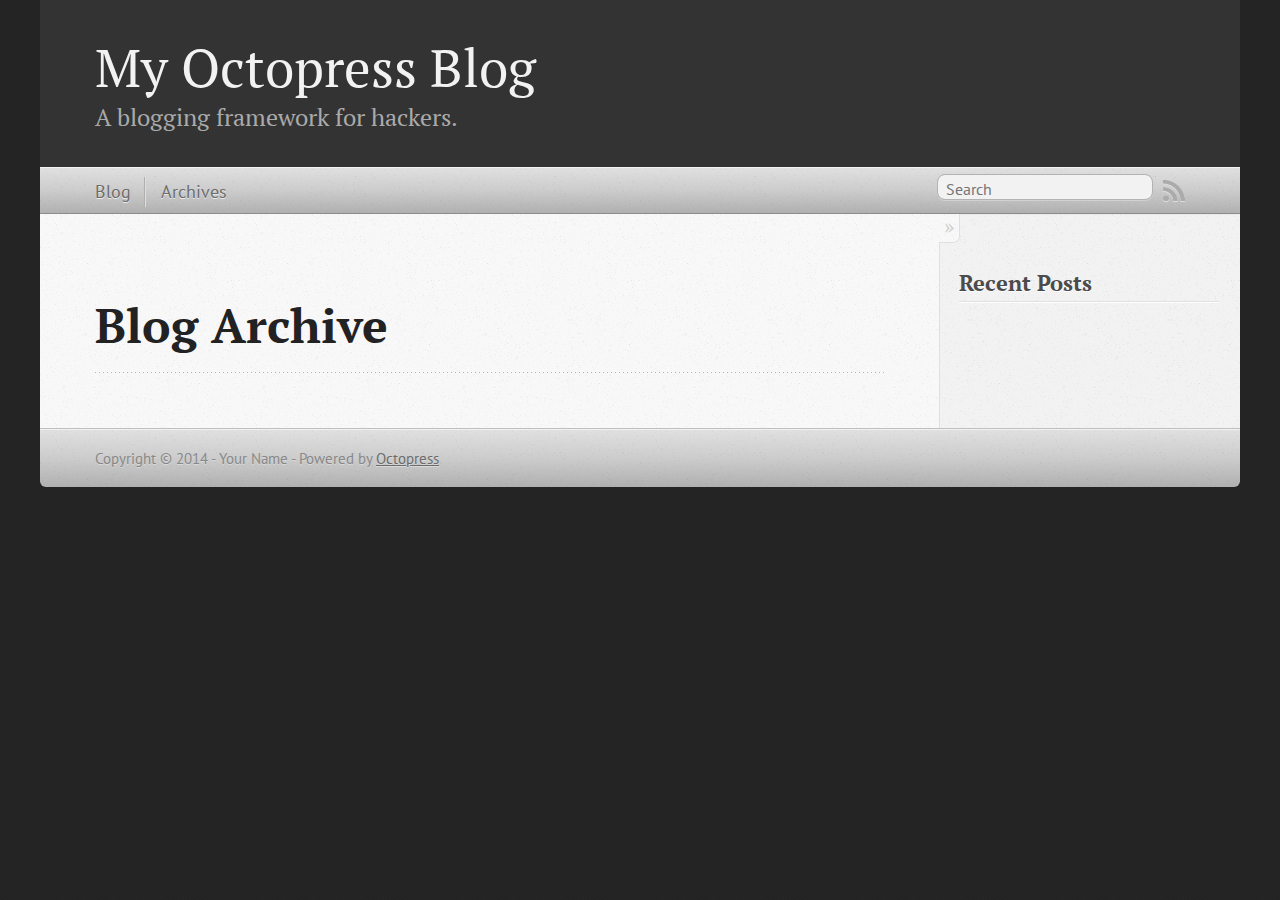
==== blog/archives/index.html @ ba4a261f "Site updated at 2014-03-06 15:54:21 UTC" ====
<!DOCTYPE html>
<!--[if IEMobile 7 ]><html class="no-js iem7"><![endif]-->
<!--[if lt IE 9]><html class="no-js lte-ie8"><![endif]-->
<!--[if (gt IE 8)|(gt IEMobile 7)|!(IEMobile)|!(IE)]><!--><html class="no-js" lang="en"><!--<![endif]-->
<head>
  <meta charset="utf-8">
  <title>Blog Archive - My Octopress Blog</title>
  <meta name="author" content="Your Name">

  
  <meta name="description" content=" Blog Archive Recent Posts ">
  

  <!-- http://t.co/dKP3o1e -->
  <meta name="HandheldFriendly" content="True">
  <meta name="MobileOptimized" content="320">
  <meta name="viewport" content="width=device-width, initial-scale=1">

  
  <link rel="canonical" href="http://narinari.github.io/blog/archives">
  <link href="/favicon.png" rel="icon">
  <link href="/stylesheets/screen.css" media="screen, projection" rel="stylesheet" type="text/css">
  <link href="/atom.xml" rel="alternate" title="My Octopress Blog" type="application/atom+xml">
  <script src="/javascripts/modernizr-2.0.js"></script>
  <script src="//ajax.googleapis.com/ajax/libs/jquery/1.9.1/jquery.min.js"></script>
  <script>!window.jQuery && document.write(unescape('%3Cscript src="./javascripts/libs/jquery.min.js"%3E%3C/script%3E'))</script>
  <script src="/javascripts/octopress.js" type="text/javascript"></script>
  <!--Fonts from Google"s Web font directory at http://google.com/webfonts -->
<link href="http://fonts.googleapis.com/css?family=PT+Serif:regular,italic,bold,bolditalic" rel="stylesheet" type="text/css">
<link href="http://fonts.googleapis.com/css?family=PT+Sans:regular,italic,bold,bolditalic" rel="stylesheet" type="text/css">

  

</head>

<body   >
  <header role="banner"><hgroup>
  <h1><a href="/">My Octopress Blog</a></h1>
  
    <h2>A blogging framework for hackers.</h2>
  
</hgroup>

</header>
  <nav role="navigation"><ul class="subscription" data-subscription="rss">
  <li><a href="/atom.xml" rel="subscribe-rss" title="subscribe via RSS">RSS</a></li>
  
</ul>
  
<form action="http://google.com/search" method="get">
  <fieldset role="search">
    <input type="hidden" name="q" value="site:narinari.github.io" />
    <input class="search" type="text" name="q" results="0" placeholder="Search"/>
  </fieldset>
</form>
  
<ul class="main-navigation">
  <li><a href="/">Blog</a></li>
  <li><a href="/blog/archives">Archives</a></li>
</ul>

</nav>
  <div id="main">
    <div id="content">
      <div>
<article role="article">
  
  <header>
    <h1 class="entry-title">Blog Archive</h1>
    
  </header>
  
  <div id="blog-archives">

</div>

  
</article>

</div>

<aside class="sidebar">
  
    <section>
  <h1>Recent Posts</h1>
  <ul id="recent_posts">
    
  </ul>
</section>





  
</aside>


    </div>
  </div>
  <footer role="contentinfo"><p>
  Copyright &copy; 2014 - Your Name -
  <span class="credit">Powered by <a href="http://octopress.org">Octopress</a></span>
</p>

</footer>
  







  <script type="text/javascript">
    (function(){
      var twitterWidgets = document.createElement('script');
      twitterWidgets.type = 'text/javascript';
      twitterWidgets.async = true;
      twitterWidgets.src = '//platform.twitter.com/widgets.js';
      document.getElementsByTagName('head')[0].appendChild(twitterWidgets);
    })();
  </script>





</body>
</html>
---- stylesheets/screen.css ----
html,body,div,span,applet,object,iframe,h1,h2,h3,h4,h5,h6,p,blockquote,pre,a,abbr,acronym,address,big,cite,code,del,dfn,em,img,ins,kbd,q,s,samp,small,strike,strong,sub,sup,tt,var,b,u,i,center,dl,dt,dd,ol,ul,li,fieldset,form,label,legend,table,caption,tbody,tfoot,thead,tr,th,td,article,aside,canvas,details,embed,figure,figcaption,footer,header,hgroup,menu,nav,output,ruby,section,summary,time,mark,audio,video{margin:0;padding:0;border:0;font:inherit;font-size:100%;vertical-align:baseline}html{line-height:1}ol,ul{list-style:none}table{border-collapse:collapse;border-spacing:0}caption,th,td{text-align:left;font-weight:normal;vertical-align:middle}q,blockquote{quotes:none}q:before,q:after,blockquote:before,blockquote:after{content:"";content:none}a img{border:none}article,aside,details,figcaption,figure,footer,header,hgroup,menu,nav,section,summary{display:block}a{color:#1863a1}a:visited{color:#751590}a:focus{color:#0181eb}a:hover{color:#0181eb}a:active{color:#01579f}aside.sidebar a{color:#222}aside.sidebar a:focus{color:#0181eb}aside.sidebar a:hover{color:#0181eb}aside.sidebar a:active{color:#01579f}a{-webkit-transition:color 0.3s;-moz-transition:color 0.3s;-o-transition:color 0.3s;transition:color 0.3s}html{background:#252525 url('/images/line-tile.png?1394121056') top left}body>div{background:#f2f2f2 url('/images/noise.png?1394121056') top left;border-bottom:1px solid #bfbfbf}body>div>div{background:#f8f8f8 url('/images/noise.png?1394121056') top left;border-right:1px solid #e0e0e0}.heading,body>header h1,h1,h2,h3,h4,h5,h6{font-family:"PT Serif","Georgia","Helvetica Neue",Arial,sans-serif}.sans,body>header h2,article header p.meta,article>footer,#content .blog-index footer,html .gist .gist-file .gist-meta,#blog-archives a.category,#blog-archives time,aside.sidebar section,body>footer{font-family:"PT Sans","Helvetica Neue",Arial,sans-serif}.serif,body,#content .blog-index a[rel=full-article]{font-family:"PT Serif",Georgia,Times,"Times New Roman",serif}.mono,pre,code,tt,p code,li code{font-family:Menlo,Monaco,"Andale Mono","lucida console","Courier New",monospace}body>header h1{font-size:2.2em;font-family:"PT Serif","Georgia","Helvetica Neue",Arial,sans-serif;font-weight:normal;line-height:1.2em;margin-bottom:0.6667em}body>header h2{font-family:"PT Serif","Georgia","Helvetica Neue",Arial,sans-serif}body{line-height:1.5em;color:#222}h1{font-size:2.2em;line-height:1.2em}@media only screen and (min-width: 992px){body{font-size:1.15em}h1{font-size:2.6em;line-height:1.2em}}h1,h2,h3,h4,h5,h6{text-rendering:optimizelegibility;margin-bottom:1em;font-weight:bold}h2,section h1{font-size:1.5em}h3,section h2,section section h1{font-size:1.3em}h4,section h3,section section h2,section section section h1{font-size:1em}h5,section h4,section section h3{font-size:.9em}h6,section h5,section section h4,section section section h3{font-size:.8em}p,article blockquote,ul,ol{margin-bottom:1.5em}ul{list-style-type:disc}ul ul{list-style-type:circle;margin-bottom:0px}ul ul ul{list-style-type:square;margin-bottom:0px}ol{list-style-type:decimal}ol ol{list-style-type:lower-alpha;margin-bottom:0px}ol ol ol{list-style-type:lower-roman;margin-bottom:0px}ul,ul ul,ul ol,ol,ol ul,ol ol{margin-left:1.3em}ul ul,ul ol,ol ul,ol ol{margin-bottom:0em}strong{font-weight:bold}em{font-style:italic}sup,sub{font-size:0.75em;position:relative;display:inline-block;padding:0 .2em;line-height:.8em}sup{top:-.5em}sub{bottom:-.5em}a[rev='footnote']{font-size:.75em;padding:0 .3em;line-height:1}q{font-style:italic}q:before{content:"\201C"}q:after{content:"\201D"}em,dfn{font-style:italic}strong,dfn{font-weight:bold}del,s{text-decoration:line-through}abbr,acronym{border-bottom:1px dotted;cursor:help}hr{margin-bottom:0.2em}small{font-size:.8em}big{font-size:1.2em}article blockquote{font-style:italic;position:relative;font-size:1.2em;line-height:1.5em;padding-left:1em;border-left:4px solid rgba(170,170,170,0.5)}article blockquote cite{font-style:italic}article blockquote cite a{color:#aaa !important;word-wrap:break-word}article blockquote cite:before{content:'\2014';padding-right:.3em;padding-left:.3em;color:#aaa}@media only screen and (min-width: 992px){article blockquote{padding-left:1.5em;border-left-width:4px}}.pullquote-right:before,.pullquote-left:before{padding:0;border:none;content:attr(data-pullquote);float:right;width:45%;margin:.5em 0 1em 1.5em;position:relative;top:7px;font-size:1.4em;line-height:1.45em}.pullquote-left:before{float:left;margin:.5em 1.5em 1em 0}.force-wrap,article a,aside.sidebar a{white-space:-moz-pre-wrap;white-space:-pre-wrap;white-space:-o-pre-wrap;white-space:pre-wrap;word-wrap:break-word}.group,body>header,body>nav,body>footer,body #content>article,body #content>div>article,body #content>div>section,body div.pagination,aside.sidebar,#main,#content,.sidebar{*zoom:1}.group:after,body>header:after,body>nav:after,body>footer:after,body #content>article:after,body #content>div>section:after,body div.pagination:after,#main:after,#content:after,.sidebar:after{content:"";display:table;clear:both}body{-webkit-text-size-adjust:none;max-width:1200px;position:relative;margin:0 auto}body>header,body>nav,body>footer,body #content>article,body #content>div>article,body #content>div>section{padding-left:18px;padding-right:18px}@media only screen and (min-width: 480px){body>header,body>nav,body>footer,body #content>article,body #content>div>article,body #content>div>section{padding-left:25px;padding-right:25px}}@media only screen and (min-width: 768px){body>header,body>nav,body>footer,body #content>article,body #content>div>article,body #content>div>section{padding-left:35px;padding-right:35px}}@media only screen and (min-width: 992px){body>header,body>nav,body>footer,body #content>article,body #content>div>article,body #content>div>section{padding-left:55px;padding-right:55px}}body div.pagination{margin-left:18px;margin-right:18px}@media only screen and (min-width: 480px){body div.pagination{margin-left:25px;margin-right:25px}}@media only screen and (min-width: 768px){body div.pagination{margin-left:35px;margin-right:35px}}@media only screen and (min-width: 992px){body div.pagination{margin-left:55px;margin-right:55px}}body>header{font-size:1em;padding-top:1.5em;padding-bottom:1.5em}#content{overflow:hidden}#content>div,#content>article{width:100%}aside.sidebar{float:none;padding:0 18px 1px;background-color:#f7f7f7;border-top:1px solid #e0e0e0}.flex-content,article img,article video,article .flash-video,aside.sidebar img{max-width:100%;height:auto}.basic-alignment.left,article img.left,article video.left,article .left.flash-video,aside.sidebar img.left{float:left;margin-right:1.5em}.basic-alignment.right,article img.right,article video.right,article .right.flash-video,aside.sidebar img.right{float:right;margin-left:1.5em}.basic-alignment.center,article img.center,article video.center,article .center.flash-video,aside.sidebar img.center{display:block;margin:0 auto 1.5em}.basic-alignment.left,article img.left,article video.left,article .left.flash-video,aside.sidebar img.left,.basic-alignment.right,article img.right,article video.right,article .right.flash-video,aside.sidebar img.right{margin-bottom:.8em}.toggle-sidebar,.no-sidebar .toggle-sidebar{display:none}@media only screen and (min-width: 750px){body.sidebar-footer aside.sidebar{float:none;width:auto;clear:left;margin:0;padding:0 35px 1px;background-color:#f7f7f7;border-top:1px solid #eaeaea}body.sidebar-footer aside.sidebar section.odd,body.sidebar-footer aside.sidebar section.even{float:left;width:48%}body.sidebar-footer aside.sidebar section.odd{margin-left:0}body.sidebar-footer aside.sidebar section.even{margin-left:4%}body.sidebar-footer aside.sidebar.thirds section{width:30%;margin-left:5%}body.sidebar-footer aside.sidebar.thirds section.first{margin-left:0;clear:both}}body.sidebar-footer #content{margin-right:0px}body.sidebar-footer .toggle-sidebar{display:none}@media only screen and (min-width: 550px){body>header{font-size:1em}}@media only screen and (min-width: 750px){aside.sidebar{float:none;width:auto;clear:left;margin:0;padding:0 35px 1px;background-color:#f7f7f7;border-top:1px solid #eaeaea}aside.sidebar section.odd,aside.sidebar section.even{float:left;width:48%}aside.sidebar section.odd{margin-left:0}aside.sidebar section.even{margin-left:4%}aside.sidebar.thirds section{width:30%;margin-left:5%}aside.sidebar.thirds section.first{margin-left:0;clear:both}}@media only screen and (min-width: 768px){body{-webkit-text-size-adjust:auto}body>header{font-size:1.2em}#main{padding:0;margin:0 auto}#content{overflow:visible;margin-right:240px;position:relative}.no-sidebar #content{margin-right:0;border-right:0}.collapse-sidebar #content{margin-right:20px}#content>div,#content>article{padding-top:17.5px;padding-bottom:17.5px;float:left}aside.sidebar{width:210px;padding:0 15px 15px;background:none;clear:none;float:left;margin:0 -100% 0 0}aside.sidebar section{width:auto;margin-left:0}aside.sidebar section.odd,aside.sidebar section.even{float:none;width:auto;margin-left:0}.collapse-sidebar aside.sidebar{float:none;width:auto;clear:left;margin:0;padding:0 35px 1px;background-color:#f7f7f7;border-top:1px solid #eaeaea}.collapse-sidebar aside.sidebar section.odd,.collapse-sidebar aside.sidebar section.even{float:left;width:48%}.collapse-sidebar aside.sidebar section.odd{margin-left:0}.collapse-sidebar aside.sidebar section.even{margin-left:4%}.collapse-sidebar aside.sidebar.thirds section{width:30%;margin-left:5%}.collapse-sidebar aside.sidebar.thirds section.first{margin-left:0;clear:both}}@media only screen and (min-width: 992px){body>header{font-size:1.3em}#content{margin-right:300px}#content>div,#content>article{padding-top:27.5px;padding-bottom:27.5px}aside.sidebar{width:260px;padding:1.2em 20px 20px}.collapse-sidebar aside.sidebar{padding-left:55px;padding-right:55px}}@media only screen and (min-width: 768px){ul,ol{margin-left:0}}body>header{background:#333}body>header h1{display:inline-block;margin:0}body>header h1 a,body>header h1 a:visited,body>header h1 a:hover{color:#f2f2f2;text-decoration:none}body>header h2{margin:.2em 0 0;font-size:1em;color:#aaa;font-weight:normal}body>nav{position:relative;background-color:#ccc;background:url('/images/noise.png?1394121056'),-webkit-gradient(linear, 50% 0%, 50% 100%, color-stop(0%, #e0e0e0), color-stop(50%, #cccccc), color-stop(100%, #b0b0b0));background:url('/images/noise.png?1394121056'),-webkit-linear-gradient(#e0e0e0,#cccccc,#b0b0b0);background:url('/images/noise.png?1394121056'),-moz-linear-gradient(#e0e0e0,#cccccc,#b0b0b0);background:url('/images/noise.png?1394121056'),-o-linear-gradient(#e0e0e0,#cccccc,#b0b0b0);background:url('/images/noise.png?1394121056'),linear-gradient(#e0e0e0,#cccccc,#b0b0b0);border-top:1px solid #f2f2f2;border-bottom:1px solid #8c8c8c;padding-top:.35em;padding-bottom:.35em}body>nav form{-webkit-background-clip:padding;-moz-background-clip:padding;background-clip:padding-box;margin:0;padding:0}body>nav form .search{padding:.3em .5em 0;font-size:.85em;font-family:"PT Sans","Helvetica Neue",Arial,sans-serif;line-height:1.1em;width:95%;-webkit-border-radius:0.5em;-moz-border-radius:0.5em;-ms-border-radius:0.5em;-o-border-radius:0.5em;border-radius:0.5em;-webkit-background-clip:padding;-moz-background-clip:padding;background-clip:padding-box;-webkit-box-shadow:#d1d1d1 0 1px;-moz-box-shadow:#d1d1d1 0 1px;box-shadow:#d1d1d1 0 1px;background-color:#f2f2f2;border:1px solid #b3b3b3;color:#888}body>nav form .search:focus{color:#444;border-color:#80b1df;-webkit-box-shadow:#80b1df 0 0 4px,#80b1df 0 0 3px inset;-moz-box-shadow:#80b1df 0 0 4px,#80b1df 0 0 3px inset;box-shadow:#80b1df 0 0 4px,#80b1df 0 0 3px inset;background-color:#fff;outline:none}body>nav fieldset[role=search]{float:right;width:48%}body>nav fieldset.mobile-nav{float:left;width:48%}body>nav fieldset.mobile-nav select{width:100%;font-size:.8em;border:1px solid #888}body>nav ul{display:none}@media only screen and (min-width: 550px){body>nav{font-size:.9em}body>nav ul{margin:0;padding:0;border:0;overflow:hidden;*zoom:1;float:left;display:block;padding-top:.15em}body>nav ul li{list-style-image:none;list-style-type:none;margin-left:0;white-space:nowrap;display:inline;float:left;padding-left:0;padding-right:0}body>nav ul li:first-child,body>nav ul li.first{padding-left:0}body>nav ul li:last-child{padding-right:0}body>nav ul li.last{padding-right:0}body>nav ul.subscription{margin-left:.8em;float:right}body>nav ul.subscription li:last-child a{padding-right:0}body>nav ul li{margin:0}body>nav a{color:#6b6b6b;font-family:"PT Sans","Helvetica Neue",Arial,sans-serif;text-shadow:#ebebeb 0 1px;float:left;text-decoration:none;font-size:1.1em;padding:.1em 0;line-height:1.5em}body>nav a:visited{color:#6b6b6b}body>nav a:hover{color:#2b2b2b}body>nav li+li{border-left:1px solid #b0b0b0;margin-left:.8em}body>nav li+li a{padding-left:.8em;border-left:1px solid #dedede}body>nav form{float:right;text-align:left;padding-left:.8em;width:175px}body>nav form .search{width:93%;font-size:.95em;line-height:1.2em}body>nav ul[data-subscription$=email]+form{width:97px}body>nav ul[data-subscription$=email]+form .search{width:91%}body>nav fieldset.mobile-nav{display:none}body>nav fieldset[role=search]{width:99%}}@media only screen and (min-width: 992px){body>nav form{width:215px}body>nav ul[data-subscription$=email]+form{width:147px}}.no-placeholder body>nav .search{background:#f2f2f2 url('/images/search.png?1394121056') 0.3em 0.25em no-repeat;text-indent:1.3em}@media only screen and (min-width: 550px){.maskImage body>nav ul[data-subscription$=email]+form{width:123px}}@media only screen and (min-width: 992px){.maskImage body>nav ul[data-subscription$=email]+form{width:173px}}.maskImage ul.subscription{position:relative;top:.2em}.maskImage ul.subscription li,.maskImage ul.subscription a{border:0;padding:0}.maskImage a[rel=subscribe-rss]{position:relative;top:0px;text-indent:-999999em;background-color:#dedede;border:0;padding:0}.maskImage a[rel=subscribe-rss],.maskImage a[rel=subscribe-rss]:after{-webkit-mask-image:url('/images/rss.png?1394121056');-moz-mask-image:url('/images/rss.png?1394121056');-ms-mask-image:url('/images/rss.png?1394121056');-o-mask-image:url('/images/rss.png?1394121056');mask-image:url('/images/rss.png?1394121056');-webkit-mask-repeat:no-repeat;-moz-mask-repeat:no-repeat;-ms-mask-repeat:no-repeat;-o-mask-repeat:no-repeat;mask-repeat:no-repeat;width:22px;height:22px}.maskImage a[rel=subscribe-rss]:after{content:"";position:absolute;top:-1px;left:0;background-color:#ababab}.maskImage a[rel=subscribe-rss]:hover:after{background-color:#9e9e9e}.maskImage a[rel=subscribe-email]{position:relative;top:0px;text-indent:-999999em;background-color:#dedede;border:0;padding:0}.maskImage a[rel=subscribe-email],.maskImage a[rel=subscribe-email]:after{-webkit-mask-image:url('/images/email.png?1394121056');-moz-mask-image:url('/images/email.png?1394121056');-ms-mask-image:url('/images/email.png?1394121056');-o-mask-image:url('/images/email.png?1394121056');mask-image:url('/images/email.png?1394121056');-webkit-mask-repeat:no-repeat;-moz-mask-repeat:no-repeat;-ms-mask-repeat:no-repeat;-o-mask-repeat:no-repeat;mask-repeat:no-repeat;width:28px;height:22px}.maskImage a[rel=subscribe-email]:after{content:"";position:absolute;top:-1px;left:0;background-color:#ababab}.maskImage a[rel=subscribe-email]:hover:after{background-color:#9e9e9e}article{padding-top:1em}article header{position:relative;padding-top:2em;padding-bottom:1em;margin-bottom:1em;background:url('[data-uri]') bottom left repeat-x}article header h1{margin:0}article header h1 a{text-decoration:none}article header h1 a:hover{text-decoration:underline}article header p{font-size:.9em;color:#aaa;margin:0}article header p.meta{text-transform:uppercase;position:absolute;top:0}@media only screen and (min-width: 768px){article header{margin-bottom:1.5em;padding-bottom:1em;background:url('[data-uri]') bottom left repeat-x}}article h2{padding-top:0.8em;background:url('[data-uri]') top left repeat-x}.entry-content article h2:first-child,article header+h2{padding-top:0}article h2:first-child,article header+h2{background:none}article .feature{padding-top:.5em;margin-bottom:1em;padding-bottom:1em;background:url('[data-uri]') bottom left repeat-x;font-size:2.0em;font-style:italic;line-height:1.3em}article img,article video,article .flash-video{-webkit-border-radius:0.3em;-moz-border-radius:0.3em;-ms-border-radius:0.3em;-o-border-radius:0.3em;border-radius:0.3em;-webkit-box-shadow:rgba(0,0,0,0.15) 0 1px 4px;-moz-box-shadow:rgba(0,0,0,0.15) 0 1px 4px;box-shadow:rgba(0,0,0,0.15) 0 1px 4px;-webkit-box-sizing:border-box;-moz-box-sizing:border-box;box-sizing:border-box;border:#fff 0.5em solid}article video,article .flash-video{margin:0 auto 1.5em}article video{display:block;width:100%}article .flash-video>div{position:relative;display:block;padding-bottom:56.25%;padding-top:1px;height:0;overflow:hidden}article .flash-video>div iframe,article .flash-video>div object,article .flash-video>div embed{position:absolute;top:0;left:0;width:100%;height:100%}article>footer{padding-bottom:2.5em;margin-top:2em}article>footer p.meta{margin-bottom:.8em;font-size:.85em;clear:both;overflow:hidden}.blog-index article+article{background:url('[data-uri]') top left repeat-x}#content .blog-index{padding-top:0;padding-bottom:0}#content .blog-index article{padding-top:2em}#content .blog-index article header{background:none;padding-bottom:0}#content .blog-index article h1{font-size:2.2em}#content .blog-index article h1 a{color:inherit}#content .blog-index article h1 a:hover{color:#0181eb}#content .blog-index a[rel=full-article]{background:#ebebeb;display:inline-block;padding:.4em .8em;margin-right:.5em;text-decoration:none;color:#666;-webkit-transition:background-color 0.5s;-moz-transition:background-color 0.5s;-o-transition:background-color 0.5s;transition:background-color 0.5s}#content .blog-index a[rel=full-article]:hover{background:#0181eb;text-shadow:none;color:#f8f8f8}#content .blog-index footer{margin-top:1em}.separator,article>footer .byline+time:before,article>footer time+time:before,article>footer .comments:before,article>footer .byline ~ .categories:before{content:"\2022 ";padding:0 .4em 0 .2em;display:inline-block}#content div.pagination{text-align:center;font-size:.95em;position:relative;background:url('[data-uri]') top left repeat-x;padding-top:1.5em;padding-bottom:1.5em}#content div.pagination a{text-decoration:none;color:#aaa}#content div.pagination a.prev{position:absolute;left:0}#content div.pagination a.next{position:absolute;right:0}#content div.pagination a:hover{color:#0181eb}#content div.pagination a[href*=archive]:before,#content div.pagination a[href*=archive]:after{content:'\2014';padding:0 .3em}p.meta+.sharing{padding-top:1em;padding-left:0;background:url('[data-uri]') top left repeat-x}#fb-root{display:none}.highlight,html .gist .gist-file .gist-syntax .gist-highlight{border:1px solid #05232b !important}.highlight table td.code,html .gist .gist-file .gist-syntax .gist-highlight table td.code{width:100%}.highlight .line-numbers,html .gist .gist-file .gist-syntax .highlight .line_numbers{text-align:right;font-size:13px;line-height:1.45em;background:#073642 url('/images/noise.png?1394121056') top left !important;border-right:1px solid #00232c !important;-webkit-box-shadow:#083e4b -1px 0 inset;-moz-box-shadow:#083e4b -1px 0 inset;box-shadow:#083e4b -1px 0 inset;text-shadow:#021014 0 -1px;padding:.8em !important;-webkit-border-radius:0;-moz-border-radius:0;-ms-border-radius:0;-o-border-radius:0;border-radius:0}.highlight .line-numbers span,html .gist .gist-file .gist-syntax .highlight .line_numbers span{color:#586e75 !important}figure.code,.gist-file,pre{-webkit-box-shadow:rgba(0,0,0,0.06) 0 0 10px;-moz-box-shadow:rgba(0,0,0,0.06) 0 0 10px;box-shadow:rgba(0,0,0,0.06) 0 0 10px}figure.code .highlight pre,.gist-file .highlight pre,pre .highlight pre{-webkit-box-shadow:none;-moz-box-shadow:none;box-shadow:none}.gist .highlight *::-moz-selection,figure.code .highlight *::-moz-selection{background:#386774;color:inherit;text-shadow:#002b36 0 1px}.gist .highlight *::-webkit-selection,figure.code .highlight *::-webkit-selection{background:#386774;color:inherit;text-shadow:#002b36 0 1px}.gist .highlight *::selection,figure.code .highlight *::selection{background:#386774;color:inherit;text-shadow:#002b36 0 1px}html .gist .gist-file{margin-bottom:1.8em;position:relative;border:none;padding-top:26px !important}html .gist .gist-file .highlight{margin-bottom:0}html .gist .gist-file .gist-syntax{border-bottom:0 !important;background:none !important}html .gist .gist-file .gist-syntax .gist-highlight{background:#002b36 !important}html .gist .gist-file .gist-syntax .highlight pre{padding:0}html .gist .gist-file .gist-meta{padding:.6em 0.8em;border:1px solid #083e4b !important;color:#586e75;font-size:.7em !important;background:#073642 url('/images/noise.png?1394121056') top left;line-height:1.5em}html .gist .gist-file .gist-meta a{color:#75878b !important;text-decoration:none}html .gist .gist-file .gist-meta a:hover{text-decoration:underline}html .gist .gist-file .gist-meta a:hover{color:#93a1a1 !important}html .gist .gist-file .gist-meta a[href*='#file']{position:absolute;top:0;left:0;right:-10px;color:#474747 !important}html .gist .gist-file .gist-meta a[href*='#file']:hover{color:#1863a1 !important}html .gist .gist-file .gist-meta a[href*=raw]{top:.4em}pre{background:#002b36 url('/images/noise.png?1394121056') top left;-webkit-border-radius:0.4em;-moz-border-radius:0.4em;-ms-border-radius:0.4em;-o-border-radius:0.4em;border-radius:0.4em;border:1px solid #05232b;line-height:1.45em;font-size:13px;margin-bottom:2.1em;padding:.8em 1em;color:#93a1a1;overflow:auto}h3.filename+pre{-moz-border-radius-topleft:0px;-webkit-border-top-left-radius:0px;border-top-left-radius:0px;-moz-border-radius-topright:0px;-webkit-border-top-right-radius:0px;border-top-right-radius:0px}p code,li code{display:inline-block;white-space:no-wrap;background:#fff;font-size:.8em;line-height:1.5em;color:#555;border:1px solid #ddd;-webkit-border-radius:0.4em;-moz-border-radius:0.4em;-ms-border-radius:0.4em;-o-border-radius:0.4em;border-radius:0.4em;padding:0 .3em;margin:-1px 0}p pre code,li pre code{font-size:1em !important;background:none;border:none}.pre-code,html .gist .gist-file .gist-syntax .highlight pre,.highlight code{font-family:Menlo,Monaco,"Andale Mono","lucida console","Courier New",monospace !important;overflow:scroll;overflow-y:hidden;display:block;padding:.8em;overflow-x:auto;line-height:1.45em;background:#002b36 url('/images/noise.png?1394121056') top left !important;color:#93a1a1 !important}.pre-code span,html .gist .gist-file .gist-syntax .highlight pre span,.highlight code span{color:#93a1a1 !important}.pre-code span,html .gist .gist-file .gist-syntax .highlight pre span,.highlight code span{font-style:normal !important;font-weight:normal !important}.pre-code .c,html .gist .gist-file .gist-syntax .highlight pre .c,.highlight code .c{color:#586e75 !important;font-style:italic !important}.pre-code .cm,html .gist .gist-file .gist-syntax .highlight pre .cm,.highlight code .cm{color:#586e75 !important;font-style:italic !important}.pre-code .cp,html .gist .gist-file .gist-syntax .highlight pre .cp,.highlight code .cp{color:#586e75 !important;font-style:italic !important}.pre-code .c1,html .gist .gist-file .gist-syntax .highlight pre .c1,.highlight code .c1{color:#586e75 !important;font-style:italic !important}.pre-code .cs,html .gist .gist-file .gist-syntax .highlight pre .cs,.highlight code .cs{color:#586e75 !important;font-weight:bold !important;font-style:italic !important}.pre-code .err,html .gist .gist-file .gist-syntax .highlight pre .err,.highlight code .err{color:#dc322f !important;background:none !important}.pre-code .k,html .gist .gist-file .gist-syntax .highlight pre .k,.highlight code .k{color:#cb4b16 !important}.pre-code .o,html .gist .gist-file .gist-syntax .highlight pre .o,.highlight code .o{color:#93a1a1 !important;font-weight:bold !important}.pre-code .p,html .gist .gist-file .gist-syntax .highlight pre .p,.highlight code .p{color:#93a1a1 !important}.pre-code .ow,html .gist .gist-file .gist-syntax .highlight pre .ow,.highlight code .ow{color:#2aa198 !important;font-weight:bold !important}.pre-code .gd,html .gist .gist-file .gist-syntax .highlight pre .gd,.highlight code .gd{color:#93a1a1 !important;background-color:#372c34 !important;display:inline-block}.pre-code .gd .x,html .gist .gist-file .gist-syntax .highlight pre .gd .x,.highlight code .gd .x{color:#93a1a1 !important;background-color:#4d2d33 !important;display:inline-block}.pre-code .ge,html .gist .gist-file .gist-syntax .highlight pre .ge,.highlight code .ge{color:#93a1a1 !important;font-style:italic !important}.pre-code .gh,html .gist .gist-file .gist-syntax .highlight pre .gh,.highlight code .gh{color:#586e75 !important}.pre-code .gi,html .gist .gist-file .gist-syntax .highlight pre .gi,.highlight code .gi{color:#93a1a1 !important;background-color:#1a412b !important;display:inline-block}.pre-code .gi .x,html .gist .gist-file .gist-syntax .highlight pre .gi .x,.highlight code .gi .x{color:#93a1a1 !important;background-color:#355720 !important;display:inline-block}.pre-code .gs,html .gist .gist-file .gist-syntax .highlight pre .gs,.highlight code .gs{color:#93a1a1 !important;font-weight:bold !important}.pre-code .gu,html .gist .gist-file .gist-syntax .highlight pre .gu,.highlight code .gu{color:#6c71c4 !important}.pre-code .kc,html .gist .gist-file .gist-syntax .highlight pre .kc,.highlight code .kc{color:#859900 !important;font-weight:bold !important}.pre-code .kd,html .gist .gist-file .gist-syntax .highlight pre .kd,.highlight code .kd{color:#268bd2 !important}.pre-code .kp,html .gist .gist-file .gist-syntax .highlight pre .kp,.highlight code .kp{color:#cb4b16 !important;font-weight:bold !important}.pre-code .kr,html .gist .gist-file .gist-syntax .highlight pre .kr,.highlight code .kr{color:#d33682 !important;font-weight:bold !important}.pre-code .kt,html .gist .gist-file .gist-syntax .highlight pre .kt,.highlight code .kt{color:#2aa198 !important}.pre-code .n,html .gist .gist-file .gist-syntax .highlight pre .n,.highlight code .n{color:#268bd2 !important}.pre-code .na,html .gist .gist-file .gist-syntax .highlight pre .na,.highlight code .na{color:#268bd2 !important}.pre-code .nb,html .gist .gist-file .gist-syntax .highlight pre .nb,.highlight code .nb{color:#859900 !important}.pre-code .nc,html .gist .gist-file .gist-syntax .highlight pre .nc,.highlight code .nc{color:#d33682 !important}.pre-code .no,html .gist .gist-file .gist-syntax .highlight pre .no,.highlight code .no{color:#b58900 !important}.pre-code .nl,html .gist .gist-file .gist-syntax .highlight pre .nl,.highlight code .nl{color:#859900 !important}.pre-code .ne,html .gist .gist-file .gist-syntax .highlight pre .ne,.highlight code .ne{color:#268bd2 !important;font-weight:bold !important}.pre-code .nf,html .gist .gist-file .gist-syntax .highlight pre .nf,.highlight code .nf{color:#268bd2 !important;font-weight:bold !important}.pre-code .nn,html .gist .gist-file .gist-syntax .highlight pre .nn,.highlight code .nn{color:#b58900 !important}.pre-code .nt,html .gist .gist-file .gist-syntax .highlight pre .nt,.highlight code .nt{color:#268bd2 !important;font-weight:bold !important}.pre-code .nx,html .gist .gist-file .gist-syntax .highlight pre .nx,.highlight code .nx{color:#b58900 !important}.pre-code .vg,html .gist .gist-file .gist-syntax .highlight pre .vg,.highlight code .vg{color:#268bd2 !important}.pre-code .vi,html .gist .gist-file .gist-syntax .highlight pre .vi,.highlight code .vi{color:#268bd2 !important}.pre-code .nv,html .gist .gist-file .gist-syntax .highlight pre .nv,.highlight code .nv{color:#268bd2 !important}.pre-code .mf,html .gist .gist-file .gist-syntax .highlight pre .mf,.highlight code .mf{color:#2aa198 !important}.pre-code .m,html .gist .gist-file .gist-syntax .highlight pre .m,.highlight code .m{color:#2aa198 !important}.pre-code .mh,html .gist .gist-file .gist-syntax .highlight pre .mh,.highlight code .mh{color:#2aa198 !important}.pre-code .mi,html .gist .gist-file .gist-syntax .highlight pre .mi,.highlight code .mi{color:#2aa198 !important}.pre-code .s,html .gist .gist-file .gist-syntax .highlight pre .s,.highlight code .s{color:#2aa198 !important}.pre-code .sd,html .gist .gist-file .gist-syntax .highlight pre .sd,.highlight code .sd{color:#2aa198 !important}.pre-code .s2,html .gist .gist-file .gist-syntax .highlight pre .s2,.highlight code .s2{color:#2aa198 !important}.pre-code .se,html .gist .gist-file .gist-syntax .highlight pre .se,.highlight code .se{color:#dc322f !important}.pre-code .si,html .gist .gist-file .gist-syntax .highlight pre .si,.highlight code .si{color:#268bd2 !important}.pre-code .sr,html .gist .gist-file .gist-syntax .highlight pre .sr,.highlight code .sr{color:#2aa198 !important}.pre-code .s1,html .gist .gist-file .gist-syntax .highlight pre .s1,.highlight code .s1{color:#2aa198 !important}.pre-code div .gd,html .gist .gist-file .gist-syntax .highlight pre div .gd,.highlight code div .gd,.pre-code div .gd .x,html .gist .gist-file .gist-syntax .highlight pre div .gd .x,.highlight code div .gd .x,.pre-code div .gi,html .gist .gist-file .gist-syntax .highlight pre div .gi,.highlight code div .gi,.pre-code div .gi .x,html .gist .gist-file .gist-syntax .highlight pre div .gi .x,.highlight code div .gi .x{display:inline-block;width:100%}.highlight,.gist-highlight{margin-bottom:1.8em;background:#002b36;overflow-y:hidden;overflow-x:auto}.highlight pre,.gist-highlight pre{background:none;-webkit-border-radius:0px;-moz-border-radius:0px;-ms-border-radius:0px;-o-border-radius:0px;border-radius:0px;border:none;padding:0;margin-bottom:0}pre::-webkit-scrollbar,.highlight::-webkit-scrollbar,.gist-highlight::-webkit-scrollbar{height:.5em;background:rgba(255,255,255,0.15)}pre::-webkit-scrollbar-thumb:horizontal,.highlight::-webkit-scrollbar-thumb:horizontal,.gist-highlight::-webkit-scrollbar-thumb:horizontal{background:rgba(255,255,255,0.2);-webkit-border-radius:4px;border-radius:4px}.highlight code{background:#000}figure.code{background:none;padding:0;border:0;margin-bottom:1.5em}figure.code pre{margin-bottom:0}figure.code figcaption{position:relative}figure.code .highlight{margin-bottom:0}.code-title,html .gist .gist-file .gist-meta a[href*='#file'],h3.filename,figure.code figcaption{text-align:center;font-size:13px;line-height:2em;text-shadow:#cbcccc 0 1px 0;color:#474747;font-weight:normal;margin-bottom:0;-moz-border-radius-topleft:5px;-webkit-border-top-left-radius:5px;border-top-left-radius:5px;-moz-border-radius-topright:5px;-webkit-border-top-right-radius:5px;border-top-right-radius:5px;font-family:"Helvetica Neue", Arial, "Lucida Grande", "Lucida Sans Unicode", Lucida, sans-serif;background:#aaa url('/images/code_bg.png?1394121056') top repeat-x;border:1px solid #565656;border-top-color:#cbcbcb;border-left-color:#a5a5a5;border-right-color:#a5a5a5;border-bottom:0}.download-source,html .gist .gist-file .gist-meta a[href*=raw],figure.code figcaption a{position:absolute;right:.8em;text-decoration:none;color:#666 !important;z-index:1;font-size:13px;text-shadow:#cbcccc 0 1px 0;padding-left:3em}.download-source:hover,html .gist .gist-file .gist-meta a[href*=raw]:hover,figure.code figcaption a:hover{text-decoration:underline}#archive #content>div,#archive #content>div>article{padding-top:0}#blog-archives{color:#aaa}#blog-archives article{padding:1em 0 1em;position:relative;background:url('[data-uri]') bottom left repeat-x}#blog-archives article:last-child{background:none}#blog-archives article footer{padding:0;margin:0}#blog-archives h1{color:#222;margin-bottom:.3em}#blog-archives h2{display:none}#blog-archives h1{font-size:1.5em}#blog-archives h1 a{text-decoration:none;color:inherit;font-weight:normal;display:inline-block}#blog-archives h1 a:hover{text-decoration:underline}#blog-archives h1 a:hover{color:#0181eb}#blog-archives a.category,#blog-archives time{color:#aaa}#blog-archives .entry-content{display:none}#blog-archives time{font-size:.9em;line-height:1.2em}#blog-archives time .month,#blog-archives time .day{display:inline-block}#blog-archives time .month{text-transform:uppercase}#blog-archives p{margin-bottom:1em}#blog-archives a,#blog-archives .entry-content a{color:inherit}#blog-archives a:hover,#blog-archives .entry-content a:hover{color:#0181eb}#blog-archives a:hover{color:#0181eb}@media only screen and (min-width: 550px){#blog-archives article{margin-left:5em}#blog-archives h2{margin-bottom:.3em;font-weight:normal;display:inline-block;position:relative;top:-1px;float:left}#blog-archives h2:first-child{padding-top:.75em}#blog-archives time{position:absolute;text-align:right;left:0em;top:1.8em}#blog-archives .year{display:none}#blog-archives article{padding-left:4.5em;padding-bottom:.7em}#blog-archives a.category{line-height:1.1em}}#content>.category article{margin-left:0;padding-left:6.8em}#content>.category .year{display:inline}.side-shadow-border,aside.sidebar section h1,aside.sidebar li{-webkit-box-shadow:#fff 0 1px;-moz-box-shadow:#fff 0 1px;box-shadow:#fff 0 1px}aside.sidebar{overflow:hidden;color:#4b4b4b;text-shadow:#fff 0 1px}aside.sidebar section{font-size:.8em;line-height:1.4em;margin-bottom:1.5em}aside.sidebar section h1{margin:1.5em 0 0;padding-bottom:.2em;border-bottom:1px solid #e0e0e0}aside.sidebar section h1+p{padding-top:.4em}aside.sidebar img{-webkit-border-radius:0.3em;-moz-border-radius:0.3em;-ms-border-radius:0.3em;-o-border-radius:0.3em;border-radius:0.3em;-webkit-box-shadow:rgba(0,0,0,0.15) 0 1px 4px;-moz-box-shadow:rgba(0,0,0,0.15) 0 1px 4px;box-shadow:rgba(0,0,0,0.15) 0 1px 4px;-webkit-box-sizing:border-box;-moz-box-sizing:border-box;box-sizing:border-box;border:#fff 0.3em solid}aside.sidebar ul{margin-bottom:0.5em;margin-left:0}aside.sidebar li{list-style:none;padding:.5em 0;margin:0;border-bottom:1px solid #e0e0e0}aside.sidebar li p:last-child{margin-bottom:0}aside.sidebar a{color:inherit;-webkit-transition:color 0.5s;-moz-transition:color 0.5s;-o-transition:color 0.5s;transition:color 0.5s}aside.sidebar:hover a{color:#222}aside.sidebar:hover a:hover{color:#0181eb}.aside-alt-link,#pinboard_linkroll .pin-tag{color:#7e7e7e}.aside-alt-link:hover,#pinboard_linkroll .pin-tag:hover{color:#0181eb}@media only screen and (min-width: 768px){.toggle-sidebar{outline:none;position:absolute;right:-10px;top:0;bottom:0;display:inline-block;text-decoration:none;color:#cecece;width:9px;cursor:pointer}.toggle-sidebar:hover{background:#e9e9e9;background:-webkit-gradient(linear, 0% 50%, 100% 50%, color-stop(0%, rgba(224,224,224,0.5)), color-stop(100%, rgba(224,224,224,0)));background:-webkit-linear-gradient(left, rgba(224,224,224,0.5),rgba(224,224,224,0));background:-moz-linear-gradient(left, rgba(224,224,224,0.5),rgba(224,224,224,0));background:-o-linear-gradient(left, rgba(224,224,224,0.5),rgba(224,224,224,0));background:linear-gradient(left, rgba(224,224,224,0.5),rgba(224,224,224,0))}.toggle-sidebar:after{position:absolute;right:-11px;top:0;width:20px;font-size:1.2em;line-height:1.1em;padding-bottom:.15em;-moz-border-radius-bottomright:0.3em;-webkit-border-bottom-right-radius:0.3em;border-bottom-right-radius:0.3em;text-align:center;background:#f8f8f8 url('/images/noise.png?1394121056') top left;border-bottom:1px solid #e0e0e0;border-right:1px solid #e0e0e0;content:"\00BB";text-indent:-1px}.collapse-sidebar .toggle-sidebar{text-indent:0px;right:-20px;width:19px}.collapse-sidebar .toggle-sidebar:hover{background:#e9e9e9}.collapse-sidebar .toggle-sidebar:after{border-left:1px solid #e0e0e0;text-shadow:#fff 0 1px;content:"\00AB";left:0px;right:0;text-align:center;text-indent:0;border:0;border-right-width:0;background:none}}.googleplus h1{-moz-box-shadow:none !important;-webkit-box-shadow:none !important;-o-box-shadow:none !important;box-shadow:none !important;border-bottom:0px none !important}.googleplus a{text-decoration:none;white-space:normal !important;line-height:32px}.googleplus a img{float:left;margin-right:0.5em;border:0 none}.googleplus-hidden{position:absolute;top:-1000em;left:-1000em}#pinboard_linkroll .pin-title,#pinboard_linkroll .pin-description{display:block;margin-bottom:.5em}#pinboard_linkroll .pin-tag{text-decoration:none}#pinboard_linkroll .pin-tag:hover{text-decoration:underline}#pinboard_linkroll .pin-tag:after{content:','}#pinboard_linkroll .pin-tag:last-child:after{content:''}.delicious-posts a.delicious-link{margin-bottom:.5em;display:block}.delicious-posts p{font-size:1em}body>footer{font-size:.8em;color:#888;text-shadow:#d9d9d9 0 1px;background-color:#ccc;background:url('/images/noise.png?1394121056'),-webkit-gradient(linear, 50% 0%, 50% 100%, color-stop(0%, #e0e0e0), color-stop(50%, #cccccc), color-stop(100%, #b0b0b0));background:url('/images/noise.png?1394121056'),-webkit-linear-gradient(#e0e0e0,#cccccc,#b0b0b0);background:url('/images/noise.png?1394121056'),-moz-linear-gradient(#e0e0e0,#cccccc,#b0b0b0);background:url('/images/noise.png?1394121056'),-o-linear-gradient(#e0e0e0,#cccccc,#b0b0b0);background:url('/images/noise.png?1394121056'),linear-gradient(#e0e0e0,#cccccc,#b0b0b0);border-top:1px solid #f2f2f2;position:relative;padding-top:1em;padding-bottom:1em;margin-bottom:3em;-moz-border-radius-bottomleft:0.4em;-webkit-border-bottom-left-radius:0.4em;border-bottom-left-radius:0.4em;-moz-border-radius-bottomright:0.4em;-webkit-border-bottom-right-radius:0.4em;border-bottom-right-radius:0.4em;z-index:1}body>footer a{color:#6b6b6b}body>footer a:visited{color:#6b6b6b}body>footer a:hover{color:#484848}body>footer p:last-child{margin-bottom:0}
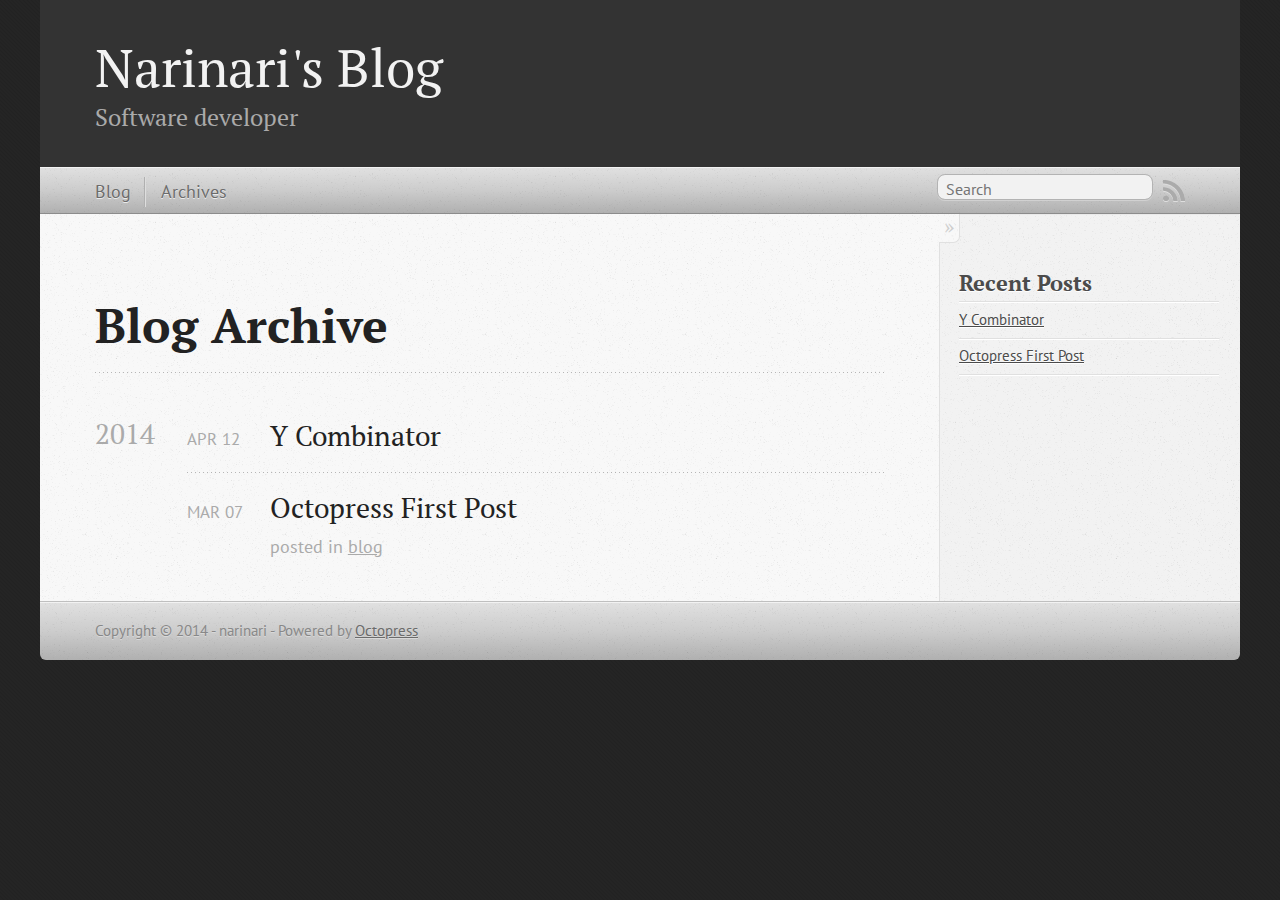
==== commit ea05fa42: "Site updated at 2014-04-14 16:24:37 UTC" ====
--- a/blog/archives/index.html
+++ b/blog/archives/index.html
@@ -5,11 +5,13 @@
 <!--[if (gt IE 8)|(gt IEMobile 7)|!(IEMobile)|!(IE)]><!--><html class="no-js" lang="en"><!--<![endif]-->
 <head>
   <meta charset="utf-8">
-  <title>Blog Archive - My Octopress Blog</title>
-  <meta name="author" content="Your Name">
+  <title>Blog Archive - Narinari's Blog</title>
+  <meta name="author" content="narinari">
 
   
-  <meta name="description" content=" Blog Archive Recent Posts ">
+  <meta name="description" content=" Blog Archive 2014 Y Combinator
+Apr 12 2014 Octopress First Post
+Mar 07 2014 posted in blog Recent Posts Y Combinator Octopress First Post ">
   
 
   <!-- http://t.co/dKP3o1e -->
@@ -21,7 +23,7 @@
   <link rel="canonical" href="http://narinari.github.io/blog/archives">
   <link href="/favicon.png" rel="icon">
   <link href="/stylesheets/screen.css" media="screen, projection" rel="stylesheet" type="text/css">
-  <link href="/atom.xml" rel="alternate" title="My Octopress Blog" type="application/atom+xml">
+  <link href="/atom.xml" rel="alternate" title="Narinari's Blog" type="application/atom+xml">
   <script src="/javascripts/modernizr-2.0.js"></script>
   <script src="//ajax.googleapis.com/ajax/libs/jquery/1.9.1/jquery.min.js"></script>
   <script>!window.jQuery && document.write(unescape('%3Cscript src="./javascripts/libs/jquery.min.js"%3E%3C/script%3E'))</script>
@@ -36,9 +38,9 @@
 
 <body   >
   <header role="banner"><hgroup>
-  <h1><a href="/">My Octopress Blog</a></h1>
+  <h1><a href="/">Narinari's Blog</a></h1>
   
-    <h2>A blogging framework for hackers.</h2>
+    <h2>Software developer</h2>
   
 </hgroup>
 
@@ -73,6 +75,33 @@
   
   <div id="blog-archives">
 
+
+
+  
+  <h2>2014</h2>
+
+<article>
+  
+<h1><a href="/blog/2014/04/12/y-combinator/">Y Combinator</a></h1>
+<time datetime="2014-04-12T11:33:07+09:00" pubdate><span class='month'>Apr</span> <span class='day'>12</span> <span class='year'>2014</span></time>
+
+
+</article>
+
+
+
+<article>
+  
+<h1><a href="/blog/2014/03/07/octopress-first-post/">Octopress First Post</a></h1>
+<time datetime="2014-03-07T01:12:47+09:00" pubdate><span class='month'>Mar</span> <span class='day'>07</span> <span class='year'>2014</span></time>
+
+<footer>
+  <span class="categories">posted in <a class='category' href='/blog/categories/blog/'>blog</a></span>
+</footer>
+
+
+</article>
+
 </div>
 
   
@@ -85,6 +114,14 @@
     <section>
   <h1>Recent Posts</h1>
   <ul id="recent_posts">
+    
+      <li class="post">
+        <a href="/blog/2014/04/12/y-combinator/">Y Combinator</a>
+      </li>
+    
+      <li class="post">
+        <a href="/blog/2014/03/07/octopress-first-post/">Octopress First Post</a>
+      </li>
     
   </ul>
 </section>
@@ -100,7 +137,7 @@
     </div>
   </div>
   <footer role="contentinfo"><p>
-  Copyright &copy; 2014 - Your Name -
+  Copyright &copy; 2014 - narinari -
   <span class="credit">Powered by <a href="http://octopress.org">Octopress</a></span>
 </p>
 
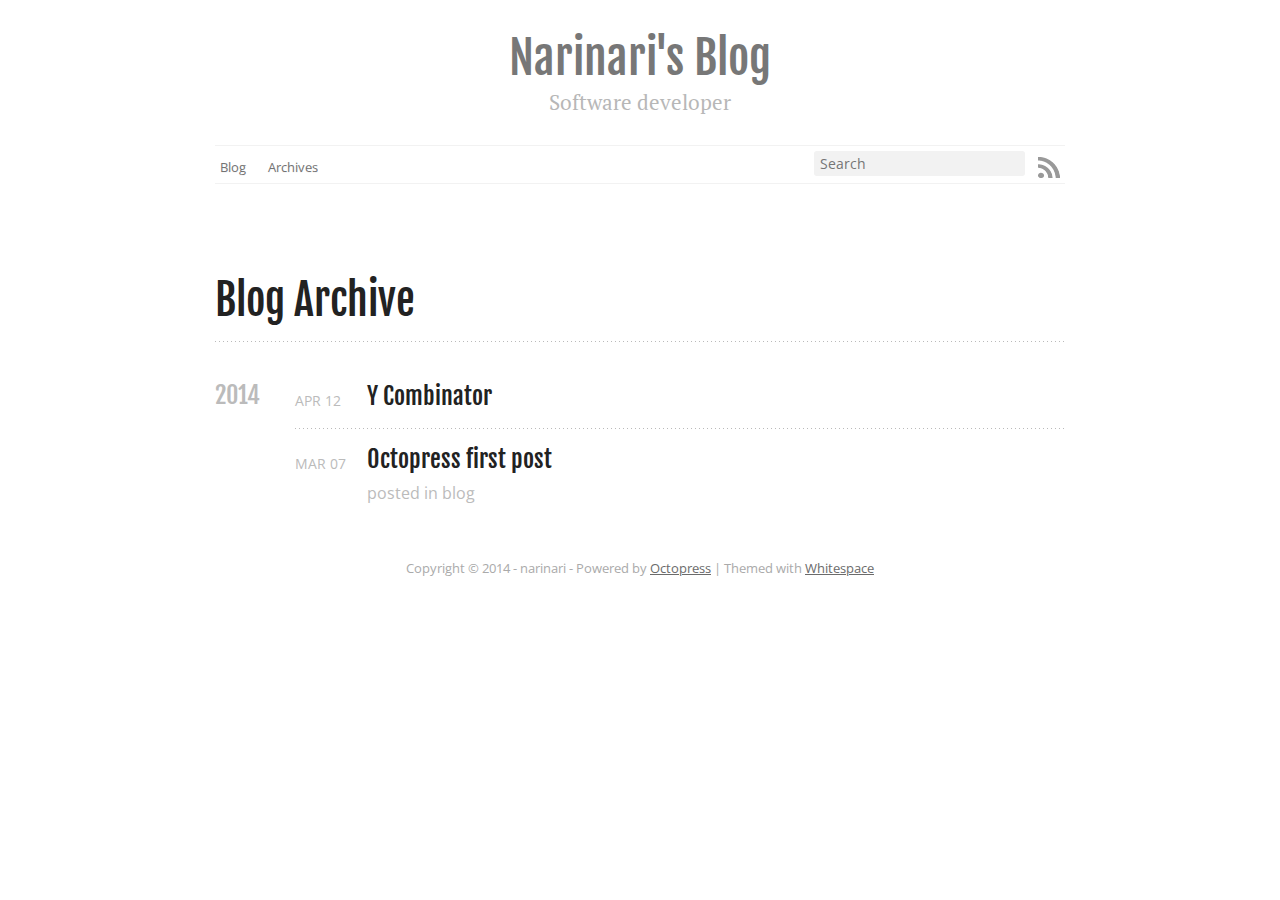
==== commit d120d426: "Site updated at 2014-04-14 16:33:58 UTC" ====
--- a/blog/archives/index.html
+++ b/blog/archives/index.html
@@ -10,8 +10,8 @@
 
   
   <meta name="description" content=" Blog Archive 2014 Y Combinator
-Apr 12 2014 Octopress First Post
-Mar 07 2014 posted in blog Recent Posts Y Combinator Octopress First Post ">
+Apr 12 2014 Octopress first post
+Mar 07 2014 posted in blog Recent Posts Y Combinator Octopress first post ">
   
 
   <!-- http://t.co/dKP3o1e -->
@@ -26,17 +26,17 @@
   <link href="/atom.xml" rel="alternate" title="Narinari's Blog" type="application/atom+xml">
   <script src="/javascripts/modernizr-2.0.js"></script>
   <script src="//ajax.googleapis.com/ajax/libs/jquery/1.9.1/jquery.min.js"></script>
-  <script>!window.jQuery && document.write(unescape('%3Cscript src="./javascripts/libs/jquery.min.js"%3E%3C/script%3E'))</script>
+  <script>!window.jQuery && document.write(unescape('%3Cscript src="./javascripts/lib/jquery.min.js"%3E%3C/script%3E'))</script>
   <script src="/javascripts/octopress.js" type="text/javascript"></script>
   <!--Fonts from Google"s Web font directory at http://google.com/webfonts -->
 <link href="http://fonts.googleapis.com/css?family=PT+Serif:regular,italic,bold,bolditalic" rel="stylesheet" type="text/css">
-<link href="http://fonts.googleapis.com/css?family=PT+Sans:regular,italic,bold,bolditalic" rel="stylesheet" type="text/css">
-
+<link href='http://fonts.googleapis.com/css?family=Open+Sans' rel='stylesheet' type='text/css'>
+<link href='http://fonts.googleapis.com/css?family=Fjalla+One' rel='stylesheet' type='text/css'>
   
 
 </head>
 
-<body   >
+<body   class="collapse-sidebar sidebar-footer" >
   <header role="banner"><hgroup>
   <h1><a href="/">Narinari's Blog</a></h1>
   
@@ -92,7 +92,7 @@
 
 <article>
   
-<h1><a href="/blog/2014/03/07/octopress-first-post/">Octopress First Post</a></h1>
+<h1><a href="/blog/2014/03/07/octopress-first-post/">Octopress first post</a></h1>
 <time datetime="2014-03-07T01:12:47+09:00" pubdate><span class='month'>Mar</span> <span class='day'>07</span> <span class='year'>2014</span></time>
 
 <footer>
@@ -107,6 +107,7 @@
   
 </article>
 
+
 </div>
 
 <aside class="sidebar">
@@ -120,7 +121,7 @@
       </li>
     
       <li class="post">
-        <a href="/blog/2014/03/07/octopress-first-post/">Octopress First Post</a>
+        <a href="/blog/2014/03/07/octopress-first-post/">Octopress first post</a>
       </li>
     
   </ul>
@@ -138,11 +139,14 @@
   </div>
   <footer role="contentinfo"><p>
   Copyright &copy; 2014 - narinari -
-  <span class="credit">Powered by <a href="http://octopress.org">Octopress</a></span>
+  <span class="credit">Powered by <a href="http://octopress.org">Octopress</a> | Themed with <a href="https://github.com/lucaslew/whitespace">Whitespace</a></span>
 </p>
 
 </footer>
   
+
+
+
 
 
 
@@ -155,7 +159,7 @@
       var twitterWidgets = document.createElement('script');
       twitterWidgets.type = 'text/javascript';
       twitterWidgets.async = true;
-      twitterWidgets.src = '//platform.twitter.com/widgets.js';
+      twitterWidgets.src = 'http://platform.twitter.com/widgets.js';
       document.getElementsByTagName('head')[0].appendChild(twitterWidgets);
     })();
   </script>
--- a/stylesheets/screen.css
+++ b/stylesheets/screen.css
@@ -1 +1 @@
-html,body,div,span,applet,object,iframe,h1,h2,h3,h4,h5,h6,p,blockquote,pre,a,abbr,acronym,address,big,cite,code,del,dfn,em,img,ins,kbd,q,s,samp,small,strike,strong,sub,sup,tt,var,b,u,i,center,dl,dt,dd,ol,ul,li,fieldset,form,label,legend,table,caption,tbody,tfoot,thead,tr,th,td,article,aside,canvas,details,embed,figure,figcaption,footer,header,hgroup,menu,nav,output,ruby,section,summary,time,mark,audio,video{margin:0;padding:0;border:0;font:inherit;font-size:100%;vertical-align:baseline}html{line-height:1}ol,ul{list-style:none}table{border-collapse:collapse;border-spacing:0}caption,th,td{text-align:left;font-weight:normal;vertical-align:middle}q,blockquote{quotes:none}q:before,q:after,blockquote:before,blockquote:after{content:"";content:none}a img{border:none}article,aside,details,figcaption,figure,footer,header,hgroup,menu,nav,section,summary{display:block}a{color:#1863a1}a:visited{color:#751590}a:focus{color:#0181eb}a:hover{color:#0181eb}a:active{color:#01579f}aside.sidebar a{color:#222}aside.sidebar a:focus{color:#0181eb}aside.sidebar a:hover{color:#0181eb}aside.sidebar a:active{color:#01579f}a{-webkit-transition:color 0.3s;-moz-transition:color 0.3s;-o-transition:color 0.3s;transition:color 0.3s}html{background:#252525 url('/images/line-tile.png?1394121056') top left}body>div{background:#f2f2f2 url('/images/noise.png?1394121056') top left;border-bottom:1px solid #bfbfbf}body>div>div{background:#f8f8f8 url('/images/noise.png?1394121056') top left;border-right:1px solid #e0e0e0}.heading,body>header h1,h1,h2,h3,h4,h5,h6{font-family:"PT Serif","Georgia","Helvetica Neue",Arial,sans-serif}.sans,body>header h2,article header p.meta,article>footer,#content .blog-index footer,html .gist .gist-file .gist-meta,#blog-archives a.category,#blog-archives time,aside.sidebar section,body>footer{font-family:"PT Sans","Helvetica Neue",Arial,sans-serif}.serif,body,#content .blog-index a[rel=full-article]{font-family:"PT Serif",Georgia,Times,"Times New Roman",serif}.mono,pre,code,tt,p code,li code{font-family:Menlo,Monaco,"Andale Mono","lucida console","Courier New",monospace}body>header h1{font-size:2.2em;font-family:"PT Serif","Georgia","Helvetica Neue",Arial,sans-serif;font-weight:normal;line-height:1.2em;margin-bottom:0.6667em}body>header h2{font-family:"PT Serif","Georgia","Helvetica Neue",Arial,sans-serif}body{line-height:1.5em;color:#222}h1{font-size:2.2em;line-height:1.2em}@media only screen and (min-width: 992px){body{font-size:1.15em}h1{font-size:2.6em;line-height:1.2em}}h1,h2,h3,h4,h5,h6{text-rendering:optimizelegibility;margin-bottom:1em;font-weight:bold}h2,section h1{font-size:1.5em}h3,section h2,section section h1{font-size:1.3em}h4,section h3,section section h2,section section section h1{font-size:1em}h5,section h4,section section h3{font-size:.9em}h6,section h5,section section h4,section section section h3{font-size:.8em}p,article blockquote,ul,ol{margin-bottom:1.5em}ul{list-style-type:disc}ul ul{list-style-type:circle;margin-bottom:0px}ul ul ul{list-style-type:square;margin-bottom:0px}ol{list-style-type:decimal}ol ol{list-style-type:lower-alpha;margin-bottom:0px}ol ol ol{list-style-type:lower-roman;margin-bottom:0px}ul,ul ul,ul ol,ol,ol ul,ol ol{margin-left:1.3em}ul ul,ul ol,ol ul,ol ol{margin-bottom:0em}strong{font-weight:bold}em{font-style:italic}sup,sub{font-size:0.75em;position:relative;display:inline-block;padding:0 .2em;line-height:.8em}sup{top:-.5em}sub{bottom:-.5em}a[rev='footnote']{font-size:.75em;padding:0 .3em;line-height:1}q{font-style:italic}q:before{content:"\201C"}q:after{content:"\201D"}em,dfn{font-style:italic}strong,dfn{font-weight:bold}del,s{text-decoration:line-through}abbr,acronym{border-bottom:1px dotted;cursor:help}hr{margin-bottom:0.2em}small{font-size:.8em}big{font-size:1.2em}article blockquote{font-style:italic;position:relative;font-size:1.2em;line-height:1.5em;padding-left:1em;border-left:4px solid rgba(170,170,170,0.5)}article blockquote cite{font-style:italic}article blockquote cite a{color:#aaa !important;word-wrap:break-word}article blockquote cite:before{content:'\2014';padding-right:.3em;padding-left:.3em;color:#aaa}@media only screen and (min-width: 992px){article blockquote{padding-left:1.5em;border-left-width:4px}}.pullquote-right:before,.pullquote-left:before{padding:0;border:none;content:attr(data-pullquote);float:right;width:45%;margin:.5em 0 1em 1.5em;position:relative;top:7px;font-size:1.4em;line-height:1.45em}.pullquote-left:before{float:left;margin:.5em 1.5em 1em 0}.force-wrap,article a,aside.sidebar a{white-space:-moz-pre-wrap;white-space:-pre-wrap;white-space:-o-pre-wrap;white-space:pre-wrap;word-wrap:break-word}.group,body>header,body>nav,body>footer,body #content>article,body #content>div>article,body #content>div>section,body div.pagination,aside.sidebar,#main,#content,.sidebar{*zoom:1}.group:after,body>header:after,body>nav:after,body>footer:after,body #content>article:after,body #content>div>section:after,body div.pagination:after,#main:after,#content:after,.sidebar:after{content:"";display:table;clear:both}body{-webkit-text-size-adjust:none;max-width:1200px;position:relative;margin:0 auto}body>header,body>nav,body>footer,body #content>article,body #content>div>article,body #content>div>section{padding-left:18px;padding-right:18px}@media only screen and (min-width: 480px){body>header,body>nav,body>footer,body #content>article,body #content>div>article,body #content>div>section{padding-left:25px;padding-right:25px}}@media only screen and (min-width: 768px){body>header,body>nav,body>footer,body #content>article,body #content>div>article,body #content>div>section{padding-left:35px;padding-right:35px}}@media only screen and (min-width: 992px){body>header,body>nav,body>footer,body #content>article,body #content>div>article,body #content>div>section{padding-left:55px;padding-right:55px}}body div.pagination{margin-left:18px;margin-right:18px}@media only screen and (min-width: 480px){body div.pagination{margin-left:25px;margin-right:25px}}@media only screen and (min-width: 768px){body div.pagination{margin-left:35px;margin-right:35px}}@media only screen and (min-width: 992px){body div.pagination{margin-left:55px;margin-right:55px}}body>header{font-size:1em;padding-top:1.5em;padding-bottom:1.5em}#content{overflow:hidden}#content>div,#content>article{width:100%}aside.sidebar{float:none;padding:0 18px 1px;background-color:#f7f7f7;border-top:1px solid #e0e0e0}.flex-content,article img,article video,article .flash-video,aside.sidebar img{max-width:100%;height:auto}.basic-alignment.left,article img.left,article video.left,article .left.flash-video,aside.sidebar img.left{float:left;margin-right:1.5em}.basic-alignment.right,article img.right,article video.right,article .right.flash-video,aside.sidebar img.right{float:right;margin-left:1.5em}.basic-alignment.center,article img.center,article video.center,article .center.flash-video,aside.sidebar img.center{display:block;margin:0 auto 1.5em}.basic-alignment.left,article img.left,article video.left,article .left.flash-video,aside.sidebar img.left,.basic-alignment.right,article img.right,article video.right,article .right.flash-video,aside.sidebar img.right{margin-bottom:.8em}.toggle-sidebar,.no-sidebar .toggle-sidebar{display:none}@media only screen and (min-width: 750px){body.sidebar-footer aside.sidebar{float:none;width:auto;clear:left;margin:0;padding:0 35px 1px;background-color:#f7f7f7;border-top:1px solid #eaeaea}body.sidebar-footer aside.sidebar section.odd,body.sidebar-footer aside.sidebar section.even{float:left;width:48%}body.sidebar-footer aside.sidebar section.odd{margin-left:0}body.sidebar-footer aside.sidebar section.even{margin-left:4%}body.sidebar-footer aside.sidebar.thirds section{width:30%;margin-left:5%}body.sidebar-footer aside.sidebar.thirds section.first{margin-left:0;clear:both}}body.sidebar-footer #content{margin-right:0px}body.sidebar-footer .toggle-sidebar{display:none}@media only screen and (min-width: 550px){body>header{font-size:1em}}@media only screen and (min-width: 750px){aside.sidebar{float:none;width:auto;clear:left;margin:0;padding:0 35px 1px;background-color:#f7f7f7;border-top:1px solid #eaeaea}aside.sidebar section.odd,aside.sidebar section.even{float:left;width:48%}aside.sidebar section.odd{margin-left:0}aside.sidebar section.even{margin-left:4%}aside.sidebar.thirds section{width:30%;margin-left:5%}aside.sidebar.thirds section.first{margin-left:0;clear:both}}@media only screen and (min-width: 768px){body{-webkit-text-size-adjust:auto}body>header{font-size:1.2em}#main{padding:0;margin:0 auto}#content{overflow:visible;margin-right:240px;position:relative}.no-sidebar #content{margin-right:0;border-right:0}.collapse-sidebar #content{margin-right:20px}#content>div,#content>article{padding-top:17.5px;padding-bottom:17.5px;float:left}aside.sidebar{width:210px;padding:0 15px 15px;background:none;clear:none;float:left;margin:0 -100% 0 0}aside.sidebar section{width:auto;margin-left:0}aside.sidebar section.odd,aside.sidebar section.even{float:none;width:auto;margin-left:0}.collapse-sidebar aside.sidebar{float:none;width:auto;clear:left;margin:0;padding:0 35px 1px;background-color:#f7f7f7;border-top:1px solid #eaeaea}.collapse-sidebar aside.sidebar section.odd,.collapse-sidebar aside.sidebar section.even{float:left;width:48%}.collapse-sidebar aside.sidebar section.odd{margin-left:0}.collapse-sidebar aside.sidebar section.even{margin-left:4%}.collapse-sidebar aside.sidebar.thirds section{width:30%;margin-left:5%}.collapse-sidebar aside.sidebar.thirds section.first{margin-left:0;clear:both}}@media only screen and (min-width: 992px){body>header{font-size:1.3em}#content{margin-right:300px}#content>div,#content>article{padding-top:27.5px;padding-bottom:27.5px}aside.sidebar{width:260px;padding:1.2em 20px 20px}.collapse-sidebar aside.sidebar{padding-left:55px;padding-right:55px}}@media only screen and (min-width: 768px){ul,ol{margin-left:0}}body>header{background:#333}body>header h1{display:inline-block;margin:0}body>header h1 a,body>header h1 a:visited,body>header h1 a:hover{color:#f2f2f2;text-decoration:none}body>header h2{margin:.2em 0 0;font-size:1em;color:#aaa;font-weight:normal}body>nav{position:relative;background-color:#ccc;background:url('/images/noise.png?1394121056'),-webkit-gradient(linear, 50% 0%, 50% 100%, color-stop(0%, #e0e0e0), color-stop(50%, #cccccc), color-stop(100%, #b0b0b0));background:url('/images/noise.png?1394121056'),-webkit-linear-gradient(#e0e0e0,#cccccc,#b0b0b0);background:url('/images/noise.png?1394121056'),-moz-linear-gradient(#e0e0e0,#cccccc,#b0b0b0);background:url('/images/noise.png?1394121056'),-o-linear-gradient(#e0e0e0,#cccccc,#b0b0b0);background:url('/images/noise.png?1394121056'),linear-gradient(#e0e0e0,#cccccc,#b0b0b0);border-top:1px solid #f2f2f2;border-bottom:1px solid #8c8c8c;padding-top:.35em;padding-bottom:.35em}body>nav form{-webkit-background-clip:padding;-moz-background-clip:padding;background-clip:padding-box;margin:0;padding:0}body>nav form .search{padding:.3em .5em 0;font-size:.85em;font-family:"PT Sans","Helvetica Neue",Arial,sans-serif;line-height:1.1em;width:95%;-webkit-border-radius:0.5em;-moz-border-radius:0.5em;-ms-border-radius:0.5em;-o-border-radius:0.5em;border-radius:0.5em;-webkit-background-clip:padding;-moz-background-clip:padding;background-clip:padding-box;-webkit-box-shadow:#d1d1d1 0 1px;-moz-box-shadow:#d1d1d1 0 1px;box-shadow:#d1d1d1 0 1px;background-color:#f2f2f2;border:1px solid #b3b3b3;color:#888}body>nav form .search:focus{color:#444;border-color:#80b1df;-webkit-box-shadow:#80b1df 0 0 4px,#80b1df 0 0 3px inset;-moz-box-shadow:#80b1df 0 0 4px,#80b1df 0 0 3px inset;box-shadow:#80b1df 0 0 4px,#80b1df 0 0 3px inset;background-color:#fff;outline:none}body>nav fieldset[role=search]{float:right;width:48%}body>nav fieldset.mobile-nav{float:left;width:48%}body>nav fieldset.mobile-nav select{width:100%;font-size:.8em;border:1px solid #888}body>nav ul{display:none}@media only screen and (min-width: 550px){body>nav{font-size:.9em}body>nav ul{margin:0;padding:0;border:0;overflow:hidden;*zoom:1;float:left;display:block;padding-top:.15em}body>nav ul li{list-style-image:none;list-style-type:none;margin-left:0;white-space:nowrap;display:inline;float:left;padding-left:0;padding-right:0}body>nav ul li:first-child,body>nav ul li.first{padding-left:0}body>nav ul li:last-child{padding-right:0}body>nav ul li.last{padding-right:0}body>nav ul.subscription{margin-left:.8em;float:right}body>nav ul.subscription li:last-child a{padding-right:0}body>nav ul li{margin:0}body>nav a{color:#6b6b6b;font-family:"PT Sans","Helvetica Neue",Arial,sans-serif;text-shadow:#ebebeb 0 1px;float:left;text-decoration:none;font-size:1.1em;padding:.1em 0;line-height:1.5em}body>nav a:visited{color:#6b6b6b}body>nav a:hover{color:#2b2b2b}body>nav li+li{border-left:1px solid #b0b0b0;margin-left:.8em}body>nav li+li a{padding-left:.8em;border-left:1px solid #dedede}body>nav form{float:right;text-align:left;padding-left:.8em;width:175px}body>nav form .search{width:93%;font-size:.95em;line-height:1.2em}body>nav ul[data-subscription$=email]+form{width:97px}body>nav ul[data-subscription$=email]+form .search{width:91%}body>nav fieldset.mobile-nav{display:none}body>nav fieldset[role=search]{width:99%}}@media only screen and (min-width: 992px){body>nav form{width:215px}body>nav ul[data-subscription$=email]+form{width:147px}}.no-placeholder body>nav .search{background:#f2f2f2 url('/images/search.png?1394121056') 0.3em 0.25em no-repeat;text-indent:1.3em}@media only screen and (min-width: 550px){.maskImage body>nav ul[data-subscription$=email]+form{width:123px}}@media only screen and (min-width: 992px){.maskImage body>nav ul[data-subscription$=email]+form{width:173px}}.maskImage ul.subscription{position:relative;top:.2em}.maskImage ul.subscription li,.maskImage ul.subscription a{border:0;padding:0}.maskImage a[rel=subscribe-rss]{position:relative;top:0px;text-indent:-999999em;background-color:#dedede;border:0;padding:0}.maskImage a[rel=subscribe-rss],.maskImage a[rel=subscribe-rss]:after{-webkit-mask-image:url('/images/rss.png?1394121056');-moz-mask-image:url('/images/rss.png?1394121056');-ms-mask-image:url('/images/rss.png?1394121056');-o-mask-image:url('/images/rss.png?1394121056');mask-image:url('/images/rss.png?1394121056');-webkit-mask-repeat:no-repeat;-moz-mask-repeat:no-repeat;-ms-mask-repeat:no-repeat;-o-mask-repeat:no-repeat;mask-repeat:no-repeat;width:22px;height:22px}.maskImage a[rel=subscribe-rss]:after{content:"";position:absolute;top:-1px;left:0;background-color:#ababab}.maskImage a[rel=subscribe-rss]:hover:after{background-color:#9e9e9e}.maskImage a[rel=subscribe-email]{position:relative;top:0px;text-indent:-999999em;background-color:#dedede;border:0;padding:0}.maskImage a[rel=subscribe-email],.maskImage a[rel=subscribe-email]:after{-webkit-mask-image:url('/images/email.png?1394121056');-moz-mask-image:url('/images/email.png?1394121056');-ms-mask-image:url('/images/email.png?1394121056');-o-mask-image:url('/images/email.png?1394121056');mask-image:url('/images/email.png?1394121056');-webkit-mask-repeat:no-repeat;-moz-mask-repeat:no-repeat;-ms-mask-repeat:no-repeat;-o-mask-repeat:no-repeat;mask-repeat:no-repeat;width:28px;height:22px}.maskImage a[rel=subscribe-email]:after{content:"";position:absolute;top:-1px;left:0;background-color:#ababab}.maskImage a[rel=subscribe-email]:hover:after{background-color:#9e9e9e}article{padding-top:1em}article header{position:relative;padding-top:2em;padding-bottom:1em;margin-bottom:1em;background:url('[data-uri]') bottom left repeat-x}article header h1{margin:0}article header h1 a{text-decoration:none}article header h1 a:hover{text-decoration:underline}article header p{font-size:.9em;color:#aaa;margin:0}article header p.meta{text-transform:uppercase;position:absolute;top:0}@media only screen and (min-width: 768px){article header{margin-bottom:1.5em;padding-bottom:1em;background:url('[data-uri]') bottom left repeat-x}}article h2{padding-top:0.8em;background:url('[data-uri]') top left repeat-x}.entry-content article h2:first-child,article header+h2{padding-top:0}article h2:first-child,article header+h2{background:none}article .feature{padding-top:.5em;margin-bottom:1em;padding-bottom:1em;background:url('[data-uri]') bottom left repeat-x;font-size:2.0em;font-style:italic;line-height:1.3em}article img,article video,article .flash-video{-webkit-border-radius:0.3em;-moz-border-radius:0.3em;-ms-border-radius:0.3em;-o-border-radius:0.3em;border-radius:0.3em;-webkit-box-shadow:rgba(0,0,0,0.15) 0 1px 4px;-moz-box-shadow:rgba(0,0,0,0.15) 0 1px 4px;box-shadow:rgba(0,0,0,0.15) 0 1px 4px;-webkit-box-sizing:border-box;-moz-box-sizing:border-box;box-sizing:border-box;border:#fff 0.5em solid}article video,article .flash-video{margin:0 auto 1.5em}article video{display:block;width:100%}article .flash-video>div{position:relative;display:block;padding-bottom:56.25%;padding-top:1px;height:0;overflow:hidden}article .flash-video>div iframe,article .flash-video>div object,article .flash-video>div embed{position:absolute;top:0;left:0;width:100%;height:100%}article>footer{padding-bottom:2.5em;margin-top:2em}article>footer p.meta{margin-bottom:.8em;font-size:.85em;clear:both;overflow:hidden}.blog-index article+article{background:url('[data-uri]') top left repeat-x}#content .blog-index{padding-top:0;padding-bottom:0}#content .blog-index article{padding-top:2em}#content .blog-index article header{background:none;padding-bottom:0}#content .blog-index article h1{font-size:2.2em}#content .blog-index article h1 a{color:inherit}#content .blog-index article h1 a:hover{color:#0181eb}#content .blog-index a[rel=full-article]{background:#ebebeb;display:inline-block;padding:.4em .8em;margin-right:.5em;text-decoration:none;color:#666;-webkit-transition:background-color 0.5s;-moz-transition:background-color 0.5s;-o-transition:background-color 0.5s;transition:background-color 0.5s}#content .blog-index a[rel=full-article]:hover{background:#0181eb;text-shadow:none;color:#f8f8f8}#content .blog-index footer{margin-top:1em}.separator,article>footer .byline+time:before,article>footer time+time:before,article>footer .comments:before,article>footer .byline ~ .categories:before{content:"\2022 ";padding:0 .4em 0 .2em;display:inline-block}#content div.pagination{text-align:center;font-size:.95em;position:relative;background:url('[data-uri]') top left repeat-x;padding-top:1.5em;padding-bottom:1.5em}#content div.pagination a{text-decoration:none;color:#aaa}#content div.pagination a.prev{position:absolute;left:0}#content div.pagination a.next{position:absolute;right:0}#content div.pagination a:hover{color:#0181eb}#content div.pagination a[href*=archive]:before,#content div.pagination a[href*=archive]:after{content:'\2014';padding:0 .3em}p.meta+.sharing{padding-top:1em;padding-left:0;background:url('[data-uri]') top left repeat-x}#fb-root{display:none}.highlight,html .gist .gist-file .gist-syntax .gist-highlight{border:1px solid #05232b !important}.highlight table td.code,html .gist .gist-file .gist-syntax .gist-highlight table td.code{width:100%}.highlight .line-numbers,html .gist .gist-file .gist-syntax .highlight .line_numbers{text-align:right;font-size:13px;line-height:1.45em;background:#073642 url('/images/noise.png?1394121056') top left !important;border-right:1px solid #00232c !important;-webkit-box-shadow:#083e4b -1px 0 inset;-moz-box-shadow:#083e4b -1px 0 inset;box-shadow:#083e4b -1px 0 inset;text-shadow:#021014 0 -1px;padding:.8em !important;-webkit-border-radius:0;-moz-border-radius:0;-ms-border-radius:0;-o-border-radius:0;border-radius:0}.highlight .line-numbers span,html .gist .gist-file .gist-syntax .highlight .line_numbers span{color:#586e75 !important}figure.code,.gist-file,pre{-webkit-box-shadow:rgba(0,0,0,0.06) 0 0 10px;-moz-box-shadow:rgba(0,0,0,0.06) 0 0 10px;box-shadow:rgba(0,0,0,0.06) 0 0 10px}figure.code .highlight pre,.gist-file .highlight pre,pre .highlight pre{-webkit-box-shadow:none;-moz-box-shadow:none;box-shadow:none}.gist .highlight *::-moz-selection,figure.code .highlight *::-moz-selection{background:#386774;color:inherit;text-shadow:#002b36 0 1px}.gist .highlight *::-webkit-selection,figure.code .highlight *::-webkit-selection{background:#386774;color:inherit;text-shadow:#002b36 0 1px}.gist .highlight *::selection,figure.code .highlight *::selection{background:#386774;color:inherit;text-shadow:#002b36 0 1px}html .gist .gist-file{margin-bottom:1.8em;position:relative;border:none;padding-top:26px !important}html .gist .gist-file .highlight{margin-bottom:0}html .gist .gist-file .gist-syntax{border-bottom:0 !important;background:none !important}html .gist .gist-file .gist-syntax .gist-highlight{background:#002b36 !important}html .gist .gist-file .gist-syntax .highlight pre{padding:0}html .gist .gist-file .gist-meta{padding:.6em 0.8em;border:1px solid #083e4b !important;color:#586e75;font-size:.7em !important;background:#073642 url('/images/noise.png?1394121056') top left;line-height:1.5em}html .gist .gist-file .gist-meta a{color:#75878b !important;text-decoration:none}html .gist .gist-file .gist-meta a:hover{text-decoration:underline}html .gist .gist-file .gist-meta a:hover{color:#93a1a1 !important}html .gist .gist-file .gist-meta a[href*='#file']{position:absolute;top:0;left:0;right:-10px;color:#474747 !important}html .gist .gist-file .gist-meta a[href*='#file']:hover{color:#1863a1 !important}html .gist .gist-file .gist-meta a[href*=raw]{top:.4em}pre{background:#002b36 url('/images/noise.png?1394121056') top left;-webkit-border-radius:0.4em;-moz-border-radius:0.4em;-ms-border-radius:0.4em;-o-border-radius:0.4em;border-radius:0.4em;border:1px solid #05232b;line-height:1.45em;font-size:13px;margin-bottom:2.1em;padding:.8em 1em;color:#93a1a1;overflow:auto}h3.filename+pre{-moz-border-radius-topleft:0px;-webkit-border-top-left-radius:0px;border-top-left-radius:0px;-moz-border-radius-topright:0px;-webkit-border-top-right-radius:0px;border-top-right-radius:0px}p code,li code{display:inline-block;white-space:no-wrap;background:#fff;font-size:.8em;line-height:1.5em;color:#555;border:1px solid #ddd;-webkit-border-radius:0.4em;-moz-border-radius:0.4em;-ms-border-radius:0.4em;-o-border-radius:0.4em;border-radius:0.4em;padding:0 .3em;margin:-1px 0}p pre code,li pre code{font-size:1em !important;background:none;border:none}.pre-code,html .gist .gist-file .gist-syntax .highlight pre,.highlight code{font-family:Menlo,Monaco,"Andale Mono","lucida console","Courier New",monospace !important;overflow:scroll;overflow-y:hidden;display:block;padding:.8em;overflow-x:auto;line-height:1.45em;background:#002b36 url('/images/noise.png?1394121056') top left !important;color:#93a1a1 !important}.pre-code span,html .gist .gist-file .gist-syntax .highlight pre span,.highlight code span{color:#93a1a1 !important}.pre-code span,html .gist .gist-file .gist-syntax .highlight pre span,.highlight code span{font-style:normal !important;font-weight:normal !important}.pre-code .c,html .gist .gist-file .gist-syntax .highlight pre .c,.highlight code .c{color:#586e75 !important;font-style:italic !important}.pre-code .cm,html .gist .gist-file .gist-syntax .highlight pre .cm,.highlight code .cm{color:#586e75 !important;font-style:italic !important}.pre-code .cp,html .gist .gist-file .gist-syntax .highlight pre .cp,.highlight code .cp{color:#586e75 !important;font-style:italic !important}.pre-code .c1,html .gist .gist-file .gist-syntax .highlight pre .c1,.highlight code .c1{color:#586e75 !important;font-style:italic !important}.pre-code .cs,html .gist .gist-file .gist-syntax .highlight pre .cs,.highlight code .cs{color:#586e75 !important;font-weight:bold !important;font-style:italic !important}.pre-code .err,html .gist .gist-file .gist-syntax .highlight pre .err,.highlight code .err{color:#dc322f !important;background:none !important}.pre-code .k,html .gist .gist-file .gist-syntax .highlight pre .k,.highlight code .k{color:#cb4b16 !important}.pre-code .o,html .gist .gist-file .gist-syntax .highlight pre .o,.highlight code .o{color:#93a1a1 !important;font-weight:bold !important}.pre-code .p,html .gist .gist-file .gist-syntax .highlight pre .p,.highlight code .p{color:#93a1a1 !important}.pre-code .ow,html .gist .gist-file .gist-syntax .highlight pre .ow,.highlight code .ow{color:#2aa198 !important;font-weight:bold !important}.pre-code .gd,html .gist .gist-file .gist-syntax .highlight pre .gd,.highlight code .gd{color:#93a1a1 !important;background-color:#372c34 !important;display:inline-block}.pre-code .gd .x,html .gist .gist-file .gist-syntax .highlight pre .gd .x,.highlight code .gd .x{color:#93a1a1 !important;background-color:#4d2d33 !important;display:inline-block}.pre-code .ge,html .gist .gist-file .gist-syntax .highlight pre .ge,.highlight code .ge{color:#93a1a1 !important;font-style:italic !important}.pre-code .gh,html .gist .gist-file .gist-syntax .highlight pre .gh,.highlight code .gh{color:#586e75 !important}.pre-code .gi,html .gist .gist-file .gist-syntax .highlight pre .gi,.highlight code .gi{color:#93a1a1 !important;background-color:#1a412b !important;display:inline-block}.pre-code .gi .x,html .gist .gist-file .gist-syntax .highlight pre .gi .x,.highlight code .gi .x{color:#93a1a1 !important;background-color:#355720 !important;display:inline-block}.pre-code .gs,html .gist .gist-file .gist-syntax .highlight pre .gs,.highlight code .gs{color:#93a1a1 !important;font-weight:bold !important}.pre-code .gu,html .gist .gist-file .gist-syntax .highlight pre .gu,.highlight code .gu{color:#6c71c4 !important}.pre-code .kc,html .gist .gist-file .gist-syntax .highlight pre .kc,.highlight code .kc{color:#859900 !important;font-weight:bold !important}.pre-code .kd,html .gist .gist-file .gist-syntax .highlight pre .kd,.highlight code .kd{color:#268bd2 !important}.pre-code .kp,html .gist .gist-file .gist-syntax .highlight pre .kp,.highlight code .kp{color:#cb4b16 !important;font-weight:bold !important}.pre-code .kr,html .gist .gist-file .gist-syntax .highlight pre .kr,.highlight code .kr{color:#d33682 !important;font-weight:bold !important}.pre-code .kt,html .gist .gist-file .gist-syntax .highlight pre .kt,.highlight code .kt{color:#2aa198 !important}.pre-code .n,html .gist .gist-file .gist-syntax .highlight pre .n,.highlight code .n{color:#268bd2 !important}.pre-code .na,html .gist .gist-file .gist-syntax .highlight pre .na,.highlight code .na{color:#268bd2 !important}.pre-code .nb,html .gist .gist-file .gist-syntax .highlight pre .nb,.highlight code .nb{color:#859900 !important}.pre-code .nc,html .gist .gist-file .gist-syntax .highlight pre .nc,.highlight code .nc{color:#d33682 !important}.pre-code .no,html .gist .gist-file .gist-syntax .highlight pre .no,.highlight code .no{color:#b58900 !important}.pre-code .nl,html .gist .gist-file .gist-syntax .highlight pre .nl,.highlight code .nl{color:#859900 !important}.pre-code .ne,html .gist .gist-file .gist-syntax .highlight pre .ne,.highlight code .ne{color:#268bd2 !important;font-weight:bold !important}.pre-code .nf,html .gist .gist-file .gist-syntax .highlight pre .nf,.highlight code .nf{color:#268bd2 !important;font-weight:bold !important}.pre-code .nn,html .gist .gist-file .gist-syntax .highlight pre .nn,.highlight code .nn{color:#b58900 !important}.pre-code .nt,html .gist .gist-file .gist-syntax .highlight pre .nt,.highlight code .nt{color:#268bd2 !important;font-weight:bold !important}.pre-code .nx,html .gist .gist-file .gist-syntax .highlight pre .nx,.highlight code .nx{color:#b58900 !important}.pre-code .vg,html .gist .gist-file .gist-syntax .highlight pre .vg,.highlight code .vg{color:#268bd2 !important}.pre-code .vi,html .gist .gist-file .gist-syntax .highlight pre .vi,.highlight code .vi{color:#268bd2 !important}.pre-code .nv,html .gist .gist-file .gist-syntax .highlight pre .nv,.highlight code .nv{color:#268bd2 !important}.pre-code .mf,html .gist .gist-file .gist-syntax .highlight pre .mf,.highlight code .mf{color:#2aa198 !important}.pre-code .m,html .gist .gist-file .gist-syntax .highlight pre .m,.highlight code .m{color:#2aa198 !important}.pre-code .mh,html .gist .gist-file .gist-syntax .highlight pre .mh,.highlight code .mh{color:#2aa198 !important}.pre-code .mi,html .gist .gist-file .gist-syntax .highlight pre .mi,.highlight code .mi{color:#2aa198 !important}.pre-code .s,html .gist .gist-file .gist-syntax .highlight pre .s,.highlight code .s{color:#2aa198 !important}.pre-code .sd,html .gist .gist-file .gist-syntax .highlight pre .sd,.highlight code .sd{color:#2aa198 !important}.pre-code .s2,html .gist .gist-file .gist-syntax .highlight pre .s2,.highlight code .s2{color:#2aa198 !important}.pre-code .se,html .gist .gist-file .gist-syntax .highlight pre .se,.highlight code .se{color:#dc322f !important}.pre-code .si,html .gist .gist-file .gist-syntax .highlight pre .si,.highlight code .si{color:#268bd2 !important}.pre-code .sr,html .gist .gist-file .gist-syntax .highlight pre .sr,.highlight code .sr{color:#2aa198 !important}.pre-code .s1,html .gist .gist-file .gist-syntax .highlight pre .s1,.highlight code .s1{color:#2aa198 !important}.pre-code div .gd,html .gist .gist-file .gist-syntax .highlight pre div .gd,.highlight code div .gd,.pre-code div .gd .x,html .gist .gist-file .gist-syntax .highlight pre div .gd .x,.highlight code div .gd .x,.pre-code div .gi,html .gist .gist-file .gist-syntax .highlight pre div .gi,.highlight code div .gi,.pre-code div .gi .x,html .gist .gist-file .gist-syntax .highlight pre div .gi .x,.highlight code div .gi .x{display:inline-block;width:100%}.highlight,.gist-highlight{margin-bottom:1.8em;background:#002b36;overflow-y:hidden;overflow-x:auto}.highlight pre,.gist-highlight pre{background:none;-webkit-border-radius:0px;-moz-border-radius:0px;-ms-border-radius:0px;-o-border-radius:0px;border-radius:0px;border:none;padding:0;margin-bottom:0}pre::-webkit-scrollbar,.highlight::-webkit-scrollbar,.gist-highlight::-webkit-scrollbar{height:.5em;background:rgba(255,255,255,0.15)}pre::-webkit-scrollbar-thumb:horizontal,.highlight::-webkit-scrollbar-thumb:horizontal,.gist-highlight::-webkit-scrollbar-thumb:horizontal{background:rgba(255,255,255,0.2);-webkit-border-radius:4px;border-radius:4px}.highlight code{background:#000}figure.code{background:none;padding:0;border:0;margin-bottom:1.5em}figure.code pre{margin-bottom:0}figure.code figcaption{position:relative}figure.code .highlight{margin-bottom:0}.code-title,html .gist .gist-file .gist-meta a[href*='#file'],h3.filename,figure.code figcaption{text-align:center;font-size:13px;line-height:2em;text-shadow:#cbcccc 0 1px 0;color:#474747;font-weight:normal;margin-bottom:0;-moz-border-radius-topleft:5px;-webkit-border-top-left-radius:5px;border-top-left-radius:5px;-moz-border-radius-topright:5px;-webkit-border-top-right-radius:5px;border-top-right-radius:5px;font-family:"Helvetica Neue", Arial, "Lucida Grande", "Lucida Sans Unicode", Lucida, sans-serif;background:#aaa url('/images/code_bg.png?1394121056') top repeat-x;border:1px solid #565656;border-top-color:#cbcbcb;border-left-color:#a5a5a5;border-right-color:#a5a5a5;border-bottom:0}.download-source,html .gist .gist-file .gist-meta a[href*=raw],figure.code figcaption a{position:absolute;right:.8em;text-decoration:none;color:#666 !important;z-index:1;font-size:13px;text-shadow:#cbcccc 0 1px 0;padding-left:3em}.download-source:hover,html .gist .gist-file .gist-meta a[href*=raw]:hover,figure.code figcaption a:hover{text-decoration:underline}#archive #content>div,#archive #content>div>article{padding-top:0}#blog-archives{color:#aaa}#blog-archives article{padding:1em 0 1em;position:relative;background:url('[data-uri]') bottom left repeat-x}#blog-archives article:last-child{background:none}#blog-archives article footer{padding:0;margin:0}#blog-archives h1{color:#222;margin-bottom:.3em}#blog-archives h2{display:none}#blog-archives h1{font-size:1.5em}#blog-archives h1 a{text-decoration:none;color:inherit;font-weight:normal;display:inline-block}#blog-archives h1 a:hover{text-decoration:underline}#blog-archives h1 a:hover{color:#0181eb}#blog-archives a.category,#blog-archives time{color:#aaa}#blog-archives .entry-content{display:none}#blog-archives time{font-size:.9em;line-height:1.2em}#blog-archives time .month,#blog-archives time .day{display:inline-block}#blog-archives time .month{text-transform:uppercase}#blog-archives p{margin-bottom:1em}#blog-archives a,#blog-archives .entry-content a{color:inherit}#blog-archives a:hover,#blog-archives .entry-content a:hover{color:#0181eb}#blog-archives a:hover{color:#0181eb}@media only screen and (min-width: 550px){#blog-archives article{margin-left:5em}#blog-archives h2{margin-bottom:.3em;font-weight:normal;display:inline-block;position:relative;top:-1px;float:left}#blog-archives h2:first-child{padding-top:.75em}#blog-archives time{position:absolute;text-align:right;left:0em;top:1.8em}#blog-archives .year{display:none}#blog-archives article{padding-left:4.5em;padding-bottom:.7em}#blog-archives a.category{line-height:1.1em}}#content>.category article{margin-left:0;padding-left:6.8em}#content>.category .year{display:inline}.side-shadow-border,aside.sidebar section h1,aside.sidebar li{-webkit-box-shadow:#fff 0 1px;-moz-box-shadow:#fff 0 1px;box-shadow:#fff 0 1px}aside.sidebar{overflow:hidden;color:#4b4b4b;text-shadow:#fff 0 1px}aside.sidebar section{font-size:.8em;line-height:1.4em;margin-bottom:1.5em}aside.sidebar section h1{margin:1.5em 0 0;padding-bottom:.2em;border-bottom:1px solid #e0e0e0}aside.sidebar section h1+p{padding-top:.4em}aside.sidebar img{-webkit-border-radius:0.3em;-moz-border-radius:0.3em;-ms-border-radius:0.3em;-o-border-radius:0.3em;border-radius:0.3em;-webkit-box-shadow:rgba(0,0,0,0.15) 0 1px 4px;-moz-box-shadow:rgba(0,0,0,0.15) 0 1px 4px;box-shadow:rgba(0,0,0,0.15) 0 1px 4px;-webkit-box-sizing:border-box;-moz-box-sizing:border-box;box-sizing:border-box;border:#fff 0.3em solid}aside.sidebar ul{margin-bottom:0.5em;margin-left:0}aside.sidebar li{list-style:none;padding:.5em 0;margin:0;border-bottom:1px solid #e0e0e0}aside.sidebar li p:last-child{margin-bottom:0}aside.sidebar a{color:inherit;-webkit-transition:color 0.5s;-moz-transition:color 0.5s;-o-transition:color 0.5s;transition:color 0.5s}aside.sidebar:hover a{color:#222}aside.sidebar:hover a:hover{color:#0181eb}.aside-alt-link,#pinboard_linkroll .pin-tag{color:#7e7e7e}.aside-alt-link:hover,#pinboard_linkroll .pin-tag:hover{color:#0181eb}@media only screen and (min-width: 768px){.toggle-sidebar{outline:none;position:absolute;right:-10px;top:0;bottom:0;display:inline-block;text-decoration:none;color:#cecece;width:9px;cursor:pointer}.toggle-sidebar:hover{background:#e9e9e9;background:-webkit-gradient(linear, 0% 50%, 100% 50%, color-stop(0%, rgba(224,224,224,0.5)), color-stop(100%, rgba(224,224,224,0)));background:-webkit-linear-gradient(left, rgba(224,224,224,0.5),rgba(224,224,224,0));background:-moz-linear-gradient(left, rgba(224,224,224,0.5),rgba(224,224,224,0));background:-o-linear-gradient(left, rgba(224,224,224,0.5),rgba(224,224,224,0));background:linear-gradient(left, rgba(224,224,224,0.5),rgba(224,224,224,0))}.toggle-sidebar:after{position:absolute;right:-11px;top:0;width:20px;font-size:1.2em;line-height:1.1em;padding-bottom:.15em;-moz-border-radius-bottomright:0.3em;-webkit-border-bottom-right-radius:0.3em;border-bottom-right-radius:0.3em;text-align:center;background:#f8f8f8 url('/images/noise.png?1394121056') top left;border-bottom:1px solid #e0e0e0;border-right:1px solid #e0e0e0;content:"\00BB";text-indent:-1px}.collapse-sidebar .toggle-sidebar{text-indent:0px;right:-20px;width:19px}.collapse-sidebar .toggle-sidebar:hover{background:#e9e9e9}.collapse-sidebar .toggle-sidebar:after{border-left:1px solid #e0e0e0;text-shadow:#fff 0 1px;content:"\00AB";left:0px;right:0;text-align:center;text-indent:0;border:0;border-right-width:0;background:none}}.googleplus h1{-moz-box-shadow:none !important;-webkit-box-shadow:none !important;-o-box-shadow:none !important;box-shadow:none !important;border-bottom:0px none !important}.googleplus a{text-decoration:none;white-space:normal !important;line-height:32px}.googleplus a img{float:left;margin-right:0.5em;border:0 none}.googleplus-hidden{position:absolute;top:-1000em;left:-1000em}#pinboard_linkroll .pin-title,#pinboard_linkroll .pin-description{display:block;margin-bottom:.5em}#pinboard_linkroll .pin-tag{text-decoration:none}#pinboard_linkroll .pin-tag:hover{text-decoration:underline}#pinboard_linkroll .pin-tag:after{content:','}#pinboard_linkroll .pin-tag:last-child:after{content:''}.delicious-posts a.delicious-link{margin-bottom:.5em;display:block}.delicious-posts p{font-size:1em}body>footer{font-size:.8em;color:#888;text-shadow:#d9d9d9 0 1px;background-color:#ccc;background:url('/images/noise.png?1394121056'),-webkit-gradient(linear, 50% 0%, 50% 100%, color-stop(0%, #e0e0e0), color-stop(50%, #cccccc), color-stop(100%, #b0b0b0));background:url('/images/noise.png?1394121056'),-webkit-linear-gradient(#e0e0e0,#cccccc,#b0b0b0);background:url('/images/noise.png?1394121056'),-moz-linear-gradient(#e0e0e0,#cccccc,#b0b0b0);background:url('/images/noise.png?1394121056'),-o-linear-gradient(#e0e0e0,#cccccc,#b0b0b0);background:url('/images/noise.png?1394121056'),linear-gradient(#e0e0e0,#cccccc,#b0b0b0);border-top:1px solid #f2f2f2;position:relative;padding-top:1em;padding-bottom:1em;margin-bottom:3em;-moz-border-radius-bottomleft:0.4em;-webkit-border-bottom-left-radius:0.4em;border-bottom-left-radius:0.4em;-moz-border-radius-bottomright:0.4em;-webkit-border-bottom-right-radius:0.4em;border-bottom-right-radius:0.4em;z-index:1}body>footer a{color:#6b6b6b}body>footer a:visited{color:#6b6b6b}body>footer a:hover{color:#484848}body>footer p:last-child{margin-bottom:0}
+html,body,div,span,applet,object,iframe,h1,h2,h3,h4,h5,h6,p,blockquote,pre,a,abbr,acronym,address,big,cite,code,del,dfn,em,img,ins,kbd,q,s,samp,small,strike,strong,sub,sup,tt,var,b,u,i,center,dl,dt,dd,ol,ul,li,fieldset,form,label,legend,table,caption,tbody,tfoot,thead,tr,th,td,article,aside,canvas,details,embed,figure,figcaption,footer,header,hgroup,menu,nav,output,ruby,section,summary,time,mark,audio,video{margin:0;padding:0;border:0;font:inherit;font-size:100%;vertical-align:baseline}html{line-height:1}ol,ul{list-style:none}table{border-collapse:collapse;border-spacing:0}caption,th,td{text-align:left;font-weight:normal;vertical-align:middle}q,blockquote{quotes:none}q:before,q:after,blockquote:before,blockquote:after{content:"";content:none}a img{border:none}article,aside,details,figcaption,figure,footer,header,hgroup,menu,nav,section,summary{display:block}article,aside,details,figcaption,figure,footer,header,hgroup,menu,nav,section,summary{display:block}a{color:#195ea2}a:visited{color:#275480}a:focus{color:#0278ec}a:hover{color:#0278ec}a:active{color:#0151a0}aside.sidebar a{color:#195ea2}aside.sidebar a:focus{color:#0278ec}aside.sidebar a:hover{color:#0278ec}aside.sidebar a:active{color:#0151a0}a{-webkit-transition:color 0.3s;-moz-transition:color 0.3s;-o-transition:color 0.3s;transition:color 0.3s}html{background:#252525 url('/images/line-tile.png?1397493229') top left}body>div{background:#f2f2f2 url('/images/noise.png?1397493229') top left;border-bottom:1px solid #bfbfbf}body>div>div{background:#f8f8f8 url('/images/noise.png?1397493229') top left;border-right:1px solid #e0e0e0}.heading,body>header h1,h1,h2,h3,h4,h5,h6{font-family:"Fjalla One","Georgia","Helvetica Neue",Arial,NanumBarunGothic,"Apple SD Gothic Neo",AppleGothic,"Malgun Gothic",DotumChe,sans-serif}.sans,body>header h2,article header p.meta,article>footer,#content .blog-index footer,html .gist .gist-file .gist-meta,#blog-archives a.category,#blog-archives time,aside.sidebar section,body>footer{font-family:"Open Sans","Helvetica Neue",Arial,NanumBarunGothic,"Apple SD Gothic Neo",AppleGothic,"Malgun Gothic",DotumChe,sans-serif}.serif,body,#content .blog-index a[rel=full-article]{font-family:"PT Serif",Georgia,Times,"Times New Roman",serif}.mono,pre,code,tt,p code,li code{font-family:Menlo,Monaco,"Andale Mono","lucida console","Courier New",DotumChe,monospace}body>header h1{font-size:2.2em;font-family:"Fjalla One","Georgia","Helvetica Neue",Arial,NanumBarunGothic,"Apple SD Gothic Neo",AppleGothic,"Malgun Gothic",DotumChe,sans-serif;font-weight:normal;line-height:1.2em;margin-bottom:0.6667em}body>header h2{font-family:"PT Serif",Georgia,Times,"Times New Roman",serif}body{line-height:1.5em;color:#222}h1{font-size:2.2em;line-height:1.2em}@media only screen and (min-width: 992px){body{font-size:1.15em}h1{font-size:2.6em;line-height:1.2em}}h1,h2,h3,h4,h5,h6{text-rendering:optimizelegibility;margin-bottom:1em;font-weight:bold}h2,section h1{font-size:1.5em;font-weight:bold}h3,section h2,section section h1{font-size:1.3em;color:#b7b7b7;font-weight:bold}h4,section h3,section section h2,section section section h1{font-size:1em;color:#b7b7b7}h5,section h4,section section h3{font-size:.9em;color:#b7b7b7}h6,section h5,section section h4,section section section h3{font-size:.8em;color:#b7b7b7}p,article blockquote,ul,ol{margin-bottom:1.5em}ul{list-style-type:disc}ul ul{list-style-type:circle;margin-bottom:0px}ul ul ul{list-style-type:square;margin-bottom:0px}ol{list-style-type:decimal}ol ol{list-style-type:lower-alpha;margin-bottom:0px}ol ol ol{list-style-type:lower-roman;margin-bottom:0px}ul,ul ul,ul ol,ol,ol ul,ol ol{margin-left:1.3em}ul ul,ul ol,ol ul,ol ol{margin-bottom:0em}strong{font-weight:bold}em{font-style:italic}sup,sub{font-size:0.8em;position:relative;display:inline-block}sup{top:-.5em}sub{bottom:-.5em}q{font-style:italic}q:before{content:"\201C"}q:after{content:"\201D"}em,dfn{font-style:italic}strong,dfn{font-weight:bold}del,s{text-decoration:line-through}abbr,acronym{border-bottom:1px dotted;cursor:help}sub,sup{line-height:0}hr{margin-bottom:0.2em}small{font-size:.8em}big{font-size:1.2em}article blockquote{font-style:italic;position:relative;font-size:1.2em;line-height:1.5em;padding-left:1em;border-left:4px solid rgba(187,187,187,0.5)}article blockquote cite{font-style:italic}article blockquote cite a{color:#bbb !important;word-wrap:break-word}article blockquote cite:before{content:'\2014';padding-right:.3em;padding-left:.3em;color:#bbb}@media only screen and (min-width: 992px){article blockquote{padding-left:1.5em;border-left-width:4px}}.pullquote-right:before,.pullquote-left:before{padding:0;border:none;content:attr(data-pullquote);float:right;width:45%;margin:.5em 0 1em 1.5em;position:relative;top:7px;font-size:1.4em;line-height:1.45em}.pullquote-left:before{float:left;margin:.5em 1.5em 1em 0}.force-wrap,article a,aside.sidebar a{white-space:-moz-pre-wrap;white-space:-pre-wrap;white-space:-o-pre-wrap;white-space:pre-wrap;word-wrap:break-word}.group,body>header,body>nav,body>footer,body #content>article,body #content>div>article,body #content>div>section,body div.pagination,aside.sidebar,#main,#content,.sidebar{*zoom:1}.group:after,body>header:after,body>nav:after,body>footer:after,body #content>article:after,body #content>div>section:after,body div.pagination:after,#main:after,#content:after,.sidebar:after{content:"";display:table;clear:both}body{-webkit-text-size-adjust:none;max-width:960px;position:relative;margin:0 auto}body>header,body>nav,body>footer,body #content>article,body #content>div>article,body #content>div>section{margin-left:18px;margin-right:18px}@media only screen and (min-width: 480px){body>header,body>nav,body>footer,body #content>article,body #content>div>article,body #content>div>section{margin-left:25px;margin-right:25px}}@media only screen and (min-width: 768px){body>header,body>nav,body>footer,body #content>article,body #content>div>article,body #content>div>section{margin-left:35px;margin-right:35px}}@media only screen and (min-width: 992px){body>header,body>nav,body>footer,body #content>article,body #content>div>article,body #content>div>section{margin-left:55px;margin-right:55px}}body div.pagination{margin-left:18px;margin-right:18px}@media only screen and (min-width: 480px){body div.pagination{margin-left:25px;margin-right:25px}}@media only screen and (min-width: 768px){body div.pagination{margin-left:35px;margin-right:35px}}@media only screen and (min-width: 992px){body div.pagination{margin-left:55px;margin-right:55px}}body>header{font-size:1em;padding-top:1.5em;padding-bottom:1.5em}#content{overflow:hidden}#content>div,#content>article{width:100%}aside.sidebar{float:none;padding:0 18px 1px;background-color:#f7f7f7;border-top:1px solid #e0e0e0}.flex-content,article img,article video,article .flash-video,aside.sidebar img{max-width:100%;height:auto}.basic-alignment.left,article img.left,article video.left,article .left.flash-video,aside.sidebar img.left{float:left;margin-right:1.5em}.basic-alignment.right,article img.right,article video.right,article .right.flash-video,aside.sidebar img.right{float:right;margin-left:1.5em}.basic-alignment.center,article img.center,article video.center,article .center.flash-video,aside.sidebar img.center{display:block;margin:0 auto 1.5em}.basic-alignment.left,article img.left,article video.left,article .left.flash-video,aside.sidebar img.left,.basic-alignment.right,article img.right,article video.right,article .right.flash-video,aside.sidebar img.right{margin-bottom:.8em}.toggle-sidebar,.no-sidebar .toggle-sidebar{display:none}@media only screen and (min-width: 750px){body.sidebar-footer aside.sidebar{float:none;width:auto;clear:left;margin:0;padding:0 35px 1px;background-color:#f7f7f7;border-top:1px solid #eaeaea}body.sidebar-footer aside.sidebar section.odd,body.sidebar-footer aside.sidebar section.even{float:left;width:48%}body.sidebar-footer aside.sidebar section.odd{margin-left:0}body.sidebar-footer aside.sidebar section.even{margin-left:4%}body.sidebar-footer aside.sidebar.thirds section{width:30%;margin-left:5%}body.sidebar-footer aside.sidebar.thirds section.first{margin-left:0;clear:both}}body.sidebar-footer #content{margin-right:0px}body.sidebar-footer .toggle-sidebar{display:none}@media only screen and (min-width: 550px){body>header{font-size:1em}}@media only screen and (min-width: 750px){aside.sidebar{float:none;width:auto;clear:left;margin:0;padding:0 35px 1px;background-color:#f7f7f7;border-top:1px solid #eaeaea}aside.sidebar section.odd,aside.sidebar section.even{float:left;width:48%}aside.sidebar section.odd{margin-left:0}aside.sidebar section.even{margin-left:4%}aside.sidebar.thirds section{width:30%;margin-left:5%}aside.sidebar.thirds section.first{margin-left:0;clear:both}}@media only screen and (min-width: 768px){body{-webkit-text-size-adjust:auto}body>header{font-size:1.2em}#main{padding:0;margin:0 auto}#content{overflow:visible;margin-right:240px;position:relative}.no-sidebar #content{margin-right:0;border-right:0}.collapse-sidebar #content{margin-right:20px}#content>div,#content>article{text-align:justify;padding-top:17.5px;padding-bottom:17.5px;float:left}aside.sidebar{width:210px;padding:0 15px 15px;background:none;clear:none;float:left;margin:0 -100% 0 0}aside.sidebar section{width:auto;margin-left:0}aside.sidebar section.odd,aside.sidebar section.even{float:none;width:auto;margin-left:0}.collapse-sidebar aside.sidebar{float:none;width:auto;clear:left;margin:0;padding:0 35px 1px;background-color:#f7f7f7;border-top:1px solid #eaeaea}.collapse-sidebar aside.sidebar section.odd,.collapse-sidebar aside.sidebar section.even{float:left;width:48%}.collapse-sidebar aside.sidebar section.odd{margin-left:0}.collapse-sidebar aside.sidebar section.even{margin-left:4%}.collapse-sidebar aside.sidebar.thirds section{width:30%;margin-left:5%}.collapse-sidebar aside.sidebar.thirds section.first{margin-left:0;clear:both}}@media only screen and (min-width: 992px){body>header{font-size:1.3em}#content{margin-right:300px}#content>div,#content>article{padding-top:27.5px;padding-bottom:27.5px}aside.sidebar{width:260px;padding:1.2em 20px 20px}.collapse-sidebar aside.sidebar{padding-left:55px;padding-right:55px}}@media only screen and (min-width: 768px){ul,ol{margin-left:0}}body>header{background:#333}body>header h1{display:inline-block;margin:0}body>header h1 a,body>header h1 a:visited,body>header h1 a:hover{color:#777;text-decoration:none}body>header h2{margin:.2em 0 0;font-size:1em;color:#b7b7b7;font-weight:normal}body>nav{position:relative;background-color:#fff;border-top:1px solid #f2f2f2;border-bottom:1px solid #f2f2f2;padding-top:.35em;padding-bottom:.35em;padding-left:5px;padding-right:5px}body>nav form{-webkit-background-clip:padding;-moz-background-clip:padding;background-clip:padding-box;margin:0;padding:0}body>nav form .search{padding:.3em .5em 0;font-size:.85em;font-family:"Open Sans","Helvetica Neue",Arial,NanumBarunGothic,"Apple SD Gothic Neo",AppleGothic,"Malgun Gothic",DotumChe,sans-serif;line-height:1.1em;width:95%;-webkit-border-radius:0.5em;-moz-border-radius:0.5em;-ms-border-radius:0.5em;-o-border-radius:0.5em;border-radius:0.5em;-webkit-background-clip:padding;-moz-background-clip:padding;background-clip:padding-box;-webkit-box-shadow:#fff 0 1px;-moz-box-shadow:#fff 0 1px;box-shadow:#fff 0 1px;border:1px solid #e6e6e6;background-color:#f2f2f2;border-radius:0.2em 0.2em 0.2em 0.2em;box-shadow:none;border:0px;padding-top:0.3em;padding-bottom:0.3em;padding-left:0.5em;padding-right:0.5em}body>nav form .search:focus{color:#444;border-color:#80b1df;-webkit-box-shadow:#80b1df 0 0 4px,#80b1df 0 0 3px inset;-moz-box-shadow:#80b1df 0 0 4px,#80b1df 0 0 3px inset;box-shadow:#80b1df 0 0 4px,#80b1df 0 0 3px inset;background-color:#fff;outline:none}body>nav fieldset[role=search]{float:right;width:48%}body>nav fieldset.mobile-nav{float:left;width:48%}body>nav fieldset.mobile-nav select{width:100%;font-size:.8em;border:1px solid #888}body>nav ul{display:none}@media only screen and (min-width: 550px){body>nav{font-size:.9em}body>nav ul{margin:0;padding:0;border:0;overflow:hidden;*zoom:1;float:left;display:block;padding-top:.15em}body>nav ul li{list-style-image:none;list-style-type:none;margin-left:0;white-space:nowrap;display:inline;float:left;padding-left:0;padding-right:0}body>nav ul li:first-child,body>nav ul li.first{padding-left:0}body>nav ul li:last-child{padding-right:0}body>nav ul li.last{padding-right:0}body>nav ul.subscription{margin-left:.8em;float:right}body>nav ul.subscription li:last-child a{padding-right:0}body>nav ul li{margin:0}body>nav a{color:#737373;font-family:"Open Sans","Helvetica Neue",Arial,NanumBarunGothic,"Apple SD Gothic Neo",AppleGothic,"Malgun Gothic",DotumChe,sans-serif;text-shadow:#f7f7f7 0 1px;float:left;text-decoration:none;font-size:1.1em;padding:.1em 0;line-height:1.5em}body>nav a:visited{color:#737373}body>nav a:hover{color:#1a1a1a}body>nav li+li{border-left:1px solid #e3e3e3;margin-left:.8em}body>nav li+li a{padding-left:.8em;border-left:1px solid #fff}body>nav form{float:right;text-align:left;padding-left:.8em;width:175px}body>nav form .search{width:93%;font-size:.95em;line-height:1.2em}body>nav ul[data-subscription$=email]+form{width:97px}body>nav ul[data-subscription$=email]+form .search{width:91%}body>nav fieldset.mobile-nav{display:none}body>nav fieldset[role=search]{width:99%}}@media only screen and (min-width: 992px){body>nav form{width:215px}body>nav ul[data-subscription$=email]+form{width:147px}}.no-placeholder body>nav .search{background:#fff url('/images/search.png?1397493229') 0.3em 0.25em no-repeat;text-indent:1.3em}@media only screen and (min-width: 550px){.maskImage body>nav ul[data-subscription$=email]+form{width:123px}}@media only screen and (min-width: 992px){.maskImage body>nav ul[data-subscription$=email]+form{width:173px}}.maskImage ul.subscription{position:relative;top:.2em}.maskImage ul.subscription li,.maskImage ul.subscription a{border:0;padding:0}.maskImage a[rel=subscribe-rss]{position:relative;top:0px;text-indent:-999999em;background-color:#fff;border:0;padding:0}.maskImage a[rel=subscribe-rss],.maskImage a[rel=subscribe-rss]:after{-webkit-mask-image:url('/images/rss.png?1397493229');-moz-mask-image:url('/images/rss.png?1397493229');-ms-mask-image:url('/images/rss.png?1397493229');-o-mask-image:url('/images/rss.png?1397493229');mask-image:url('/images/rss.png?1397493229');-webkit-mask-repeat:no-repeat;-moz-mask-repeat:no-repeat;-ms-mask-repeat:no-repeat;-o-mask-repeat:no-repeat;mask-repeat:no-repeat;width:22px;height:22px}.maskImage a[rel=subscribe-rss]:after{content:"";position:absolute;top:-1px;left:0;background-color:#999}.maskImage a[rel=subscribe-rss]:hover:after{background-color:#a6a6a6}.maskImage a[rel=subscribe-email]{position:relative;top:0px;text-indent:-999999em;background-color:#fff;border:0;padding:0}.maskImage a[rel=subscribe-email],.maskImage a[rel=subscribe-email]:after{-webkit-mask-image:url('/images/email.png?1397493229');-moz-mask-image:url('/images/email.png?1397493229');-ms-mask-image:url('/images/email.png?1397493229');-o-mask-image:url('/images/email.png?1397493229');mask-image:url('/images/email.png?1397493229');-webkit-mask-repeat:no-repeat;-moz-mask-repeat:no-repeat;-ms-mask-repeat:no-repeat;-o-mask-repeat:no-repeat;mask-repeat:no-repeat;width:28px;height:22px}.maskImage a[rel=subscribe-email]:after{content:"";position:absolute;top:-1px;left:0;background-color:#999}.maskImage a[rel=subscribe-email]:hover:after{background-color:#a6a6a6}article{padding-top:1em}article a{text-decoration:none}article header{position:relative;padding-top:2em;padding-bottom:1em;margin-bottom:1em;background:url('[data-uri]') bottom left repeat-x}article header h1{margin:0}article header h1 a{text-decoration:none}article header p{font-size:.9em;color:#bbb;margin:0}article header p.meta{text-transform:uppercase;position:absolute;top:0}@media only screen and (min-width: 768px){article header{margin-bottom:1.5em;padding-bottom:1em;background:url('[data-uri]') bottom left repeat-x}}article h2{padding-top:0.8em;background:url('[data-uri]') top left repeat-x}.entry-content article h2:first-child,article header+h2{padding-top:0}article h2:first-child,article header+h2{background:none}article .feature{padding-top:.5em;margin-bottom:1em;padding-bottom:1em;background:url('[data-uri]') bottom left repeat-x;font-size:2.0em;font-style:italic;line-height:1.3em}article img,article video,article .flash-video{-webkit-border-radius:0.3em;-moz-border-radius:0.3em;-ms-border-radius:0.3em;-o-border-radius:0.3em;border-radius:0.3em;-webkit-box-shadow:rgba(0,0,0,0.15) 0 1px 4px;-moz-box-shadow:rgba(0,0,0,0.15) 0 1px 4px;box-shadow:rgba(0,0,0,0.15) 0 1px 4px;-webkit-box-sizing:border-box;-moz-box-sizing:border-box;box-sizing:border-box;border:#fff 0.5em solid}article video,article .flash-video{margin:0 auto 1.5em}article video{display:block;width:100%}article .flash-video>div{position:relative;display:block;padding-bottom:56.25%;padding-top:1px;height:0;overflow:hidden}article .flash-video>div iframe,article .flash-video>div object,article .flash-video>div embed{position:absolute;top:0;left:0;width:100%;height:100%}article>footer{padding-bottom:2.5em;margin-top:2em}article>footer p.meta{margin-bottom:.8em;font-size:.85em;clear:both;overflow:hidden}.blog-index article+article{background:url('[data-uri]') top left repeat-x}#content .blog-index{padding-top:0;padding-bottom:0}#content .blog-index article{padding-top:2em}#content .blog-index article header{background:none;padding-bottom:0}#content .blog-index article h1{font-size:2.2em}#content .blog-index article h1 a{color:inherit}#content .blog-index article h1 a:hover{color:#0278ec}#content .blog-index a[rel=full-article]{background:#ebebeb;display:inline-block;padding:.4em .8em;margin-right:.5em;text-decoration:none;color:#6e6e6e;-webkit-transition:background-color 0.5s;-moz-transition:background-color 0.5s;-o-transition:background-color 0.5s;transition:background-color 0.5s}#content .blog-index a[rel=full-article]:hover{background:#0278ec;text-shadow:none;color:#f8f8f8}#content .blog-index footer{margin-top:1em}.separator,article>footer .byline+time:before,article>footer time+time:before,article>footer .comments:before,article>footer .byline ~ .categories:before{content:"\2022 ";padding:0 .4em 0 .2em;display:inline-block}#content div.pagination{text-align:center;font-size:.95em;position:relative;background:url('[data-uri]') top left repeat-x;padding-top:1.5em;padding-bottom:1.5em}#content div.pagination a{text-decoration:none;color:#bbb}#content div.pagination a.prev{position:absolute;left:0}#content div.pagination a.next{position:absolute;right:0}#content div.pagination a:hover{color:#0278ec}#content div.pagination a[href*=archive]:before,#content div.pagination a[href*=archive]:after{content:'\2014';padding:0 .3em}p.meta+.sharing{padding-top:1em;padding-left:0;background:url('[data-uri]') top left repeat-x}#fb-root{display:none}.highlight,html .gist .gist-file .gist-syntax .gist-highlight{border:1px solid #05232b !important}.highlight table td.code,.highlight td.line-data,html .gist .gist-file .gist-syntax .gist-highlight table td.code,html .gist .gist-file .gist-syntax .gist-highlight td.line-data{width:100%}.highlight .line-numbers,html .gist .gist-file .gist-syntax .highlight .line_numbers{text-align:right;font-size:13px;line-height:1.45em;background:#073642 url('/images/noise.png?1397493229') top left !important;border-right:1px solid #00232c !important;-webkit-box-shadow:#083e4b -1px 0 inset;-moz-box-shadow:#083e4b -1px 0 inset;box-shadow:#083e4b -1px 0 inset;text-shadow:#021014 0 -1px;padding:.8em !important;-webkit-border-radius:0;-moz-border-radius:0;-ms-border-radius:0;-o-border-radius:0;border-radius:0}.highlight .line-numbers span,html .gist .gist-file .gist-syntax .highlight .line_numbers span{color:#586e75 !important}figure.code,.gist-file,pre{-webkit-box-shadow:rgba(0,0,0,0.06) 0 0 10px;-moz-box-shadow:rgba(0,0,0,0.06) 0 0 10px;box-shadow:rgba(0,0,0,0.06) 0 0 10px}figure.code .highlight pre,.gist-file .highlight pre,pre .highlight pre{-webkit-box-shadow:none;-moz-box-shadow:none;box-shadow:none}.gist .highlight *::-moz-selection,figure.code .highlight *::-moz-selection{background:#386774;color:inherit;text-shadow:#002b36 0 1px}.gist .highlight *::-webkit-selection,figure.code .highlight *::-webkit-selection{background:#386774;color:inherit;text-shadow:#002b36 0 1px}.gist .highlight *::selection,figure.code .highlight *::selection{background:#386774;color:inherit;text-shadow:#002b36 0 1px}html .gist .gist-file{margin-bottom:1.8em;position:relative;border:none;padding-top:26px !important}html .gist .gist-file .highlight{margin-bottom:0}html .gist .gist-file .gist-syntax{border-bottom:0 !important;background:none !important}html .gist .gist-file .gist-syntax .gist-highlight{background:#002b36 !important}html .gist .gist-file .gist-syntax .highlight pre{padding:0}html .gist .gist-file .gist-meta{padding:.6em 0.8em;border:1px solid #083e4b !important;color:#586e75;font-size:.7em !important;background:#073642 url('/images/noise.png?1397493229') top left;line-height:1.5em}html .gist .gist-file .gist-meta a{color:#75878b !important;text-decoration:none}html .gist .gist-file .gist-meta a:hover{text-decoration:underline}html .gist .gist-file .gist-meta a:hover{color:#93a1a1 !important}html .gist .gist-file .gist-meta a[href*='#file']{position:absolute;top:0;left:0;right:0;color:#474747 !important}html .gist .gist-file .gist-meta a[href*='#file']:hover{color:#195ea2 !important}html .gist .gist-file .gist-meta a[href*=raw]{top:.4em}pre{background:#002b36 url('/images/noise.png?1397493229') top left;-webkit-border-radius:0.4em;-moz-border-radius:0.4em;-ms-border-radius:0.4em;-o-border-radius:0.4em;border-radius:0.4em;border:1px solid #05232b;line-height:1.45em;font-size:13px !important;margin-bottom:2.1em;padding:.8em 1em;color:#93a1a1;overflow:auto}h3.filename+pre{-moz-border-radius-topleft:0px;-webkit-border-top-left-radius:0px;border-top-left-radius:0px;-moz-border-radius-topright:0px;-webkit-border-top-right-radius:0px;border-top-right-radius:0px}p code,li code{white-space:pre-line;background:#fff;font-size:.8em;line-height:1.5em;color:#555;border:1px solid #ddd;-webkit-border-radius:0.4em;-moz-border-radius:0.4em;-ms-border-radius:0.4em;-o-border-radius:0.4em;border-radius:0.4em;padding:.2em .3em;margin:-1px 0}p pre code,li pre code{font-size:1em !important;background:none;border:none}.pre-code,html .gist .gist-file .gist-syntax .highlight pre,.highlight code{font-family:Menlo,Monaco,"Andale Mono","lucida console","Courier New",DotumChe,monospace !important;overflow:scroll;overflow-y:hidden;display:block;padding:.8em;overflow-x:auto;line-height:1.45em;background:#002b36 url('/images/noise.png?1397493229') top left !important;color:#93a1a1 !important}.pre-code span,html .gist .gist-file .gist-syntax .highlight pre span,.highlight code span{color:#93a1a1 !important}.pre-code span,html .gist .gist-file .gist-syntax .highlight pre span,.highlight code span{font-style:normal !important;font-weight:normal !important}.pre-code .c,html .gist .gist-file .gist-syntax .highlight pre .c,.highlight code .c{color:#586e75 !important;font-style:italic !important}.pre-code .cm,html .gist .gist-file .gist-syntax .highlight pre .cm,.highlight code .cm{color:#586e75 !important;font-style:italic !important}.pre-code .cp,html .gist .gist-file .gist-syntax .highlight pre .cp,.highlight code .cp{color:#586e75 !important;font-style:italic !important}.pre-code .c1,html .gist .gist-file .gist-syntax .highlight pre .c1,.highlight code .c1{color:#586e75 !important;font-style:italic !important}.pre-code .cs,html .gist .gist-file .gist-syntax .highlight pre .cs,.highlight code .cs{color:#586e75 !important;font-weight:bold !important;font-style:italic !important}.pre-code .err,html .gist .gist-file .gist-syntax .highlight pre .err,.highlight code .err{color:#dc322f !important;background:none !important}.pre-code .k,html .gist .gist-file .gist-syntax .highlight pre .k,.highlight code .k{color:#cb4b16 !important}.pre-code .o,html .gist .gist-file .gist-syntax .highlight pre .o,.highlight code .o{color:#93a1a1 !important;font-weight:bold !important}.pre-code .p,html .gist .gist-file .gist-syntax .highlight pre .p,.highlight code .p{color:#93a1a1 !important}.pre-code .ow,html .gist .gist-file .gist-syntax .highlight pre .ow,.highlight code .ow{color:#2aa198 !important;font-weight:bold !important}.pre-code .gd,html .gist .gist-file .gist-syntax .highlight pre .gd,.highlight code .gd{color:#93a1a1 !important;background-color:#372c34 !important;display:inline-block}.pre-code .gd .x,html .gist .gist-file .gist-syntax .highlight pre .gd .x,.highlight code .gd .x{color:#93a1a1 !important;background-color:#4d2d33 !important;display:inline-block}.pre-code .ge,html .gist .gist-file .gist-syntax .highlight pre .ge,.highlight code .ge{color:#93a1a1 !important;font-style:italic !important}.pre-code .gh,html .gist .gist-file .gist-syntax .highlight pre .gh,.highlight code .gh{color:#586e75 !important}.pre-code .gi,html .gist .gist-file .gist-syntax .highlight pre .gi,.highlight code .gi{color:#93a1a1 !important;background-color:#1a412b !important;display:inline-block}.pre-code .gi .x,html .gist .gist-file .gist-syntax .highlight pre .gi .x,.highlight code .gi .x{color:#93a1a1 !important;background-color:#355720 !important;display:inline-block}.pre-code .gs,html .gist .gist-file .gist-syntax .highlight pre .gs,.highlight code .gs{color:#93a1a1 !important;font-weight:bold !important}.pre-code .gu,html .gist .gist-file .gist-syntax .highlight pre .gu,.highlight code .gu{color:#6c71c4 !important}.pre-code .kc,html .gist .gist-file .gist-syntax .highlight pre .kc,.highlight code .kc{color:#859900 !important;font-weight:bold !important}.pre-code .kd,html .gist .gist-file .gist-syntax .highlight pre .kd,.highlight code .kd{color:#268bd2 !important}.pre-code .kp,html .gist .gist-file .gist-syntax .highlight pre .kp,.highlight code .kp{color:#cb4b16 !important;font-weight:bold !important}.pre-code .kr,html .gist .gist-file .gist-syntax .highlight pre .kr,.highlight code .kr{color:#d33682 !important;font-weight:bold !important}.pre-code .kt,html .gist .gist-file .gist-syntax .highlight pre .kt,.highlight code .kt{color:#2aa198 !important}.pre-code .n,html .gist .gist-file .gist-syntax .highlight pre .n,.highlight code .n{color:#268bd2 !important}.pre-code .na,html .gist .gist-file .gist-syntax .highlight pre .na,.highlight code .na{color:#268bd2 !important}.pre-code .nb,html .gist .gist-file .gist-syntax .highlight pre .nb,.highlight code .nb{color:#859900 !important}.pre-code .nc,html .gist .gist-file .gist-syntax .highlight pre .nc,.highlight code .nc{color:#d33682 !important}.pre-code .no,html .gist .gist-file .gist-syntax .highlight pre .no,.highlight code .no{color:#b58900 !important}.pre-code .nl,html .gist .gist-file .gist-syntax .highlight pre .nl,.highlight code .nl{color:#859900 !important}.pre-code .ne,html .gist .gist-file .gist-syntax .highlight pre .ne,.highlight code .ne{color:#268bd2 !important;font-weight:bold !important}.pre-code .nf,html .gist .gist-file .gist-syntax .highlight pre .nf,.highlight code .nf{color:#268bd2 !important;font-weight:bold !important}.pre-code .nn,html .gist .gist-file .gist-syntax .highlight pre .nn,.highlight code .nn{color:#b58900 !important}.pre-code .nt,html .gist .gist-file .gist-syntax .highlight pre .nt,.highlight code .nt{color:#268bd2 !important;font-weight:bold !important}.pre-code .nx,html .gist .gist-file .gist-syntax .highlight pre .nx,.highlight code .nx{color:#b58900 !important}.pre-code .vg,html .gist .gist-file .gist-syntax .highlight pre .vg,.highlight code .vg{color:#268bd2 !important}.pre-code .vi,html .gist .gist-file .gist-syntax .highlight pre .vi,.highlight code .vi{color:#268bd2 !important}.pre-code .nv,html .gist .gist-file .gist-syntax .highlight pre .nv,.highlight code .nv{color:#268bd2 !important}.pre-code .mf,html .gist .gist-file .gist-syntax .highlight pre .mf,.highlight code .mf{color:#2aa198 !important}.pre-code .m,html .gist .gist-file .gist-syntax .highlight pre .m,.highlight code .m{color:#2aa198 !important}.pre-code .mh,html .gist .gist-file .gist-syntax .highlight pre .mh,.highlight code .mh{color:#2aa198 !important}.pre-code .mi,html .gist .gist-file .gist-syntax .highlight pre .mi,.highlight code .mi{color:#2aa198 !important}.pre-code .s,html .gist .gist-file .gist-syntax .highlight pre .s,.highlight code .s{color:#2aa198 !important}.pre-code .sd,html .gist .gist-file .gist-syntax .highlight pre .sd,.highlight code .sd{color:#2aa198 !important}.pre-code .s2,html .gist .gist-file .gist-syntax .highlight pre .s2,.highlight code .s2{color:#2aa198 !important}.pre-code .se,html .gist .gist-file .gist-syntax .highlight pre .se,.highlight code .se{color:#dc322f !important}.pre-code .si,html .gist .gist-file .gist-syntax .highlight pre .si,.highlight code .si{color:#268bd2 !important}.pre-code .sr,html .gist .gist-file .gist-syntax .highlight pre .sr,.highlight code .sr{color:#2aa198 !important}.pre-code .s1,html .gist .gist-file .gist-syntax .highlight pre .s1,.highlight code .s1{color:#2aa198 !important}.pre-code div .gd,html .gist .gist-file .gist-syntax .highlight pre div .gd,.highlight code div .gd,.pre-code div .gd .x,html .gist .gist-file .gist-syntax .highlight pre div .gd .x,.highlight code div .gd .x,.pre-code div .gi,html .gist .gist-file .gist-syntax .highlight pre div .gi,.highlight code div .gi,.pre-code div .gi .x,html .gist .gist-file .gist-syntax .highlight pre div .gi .x,.highlight code div .gi .x{display:inline-block;width:100%}.highlight,.gist-highlight{margin-bottom:1.8em;background:#002b36;overflow-y:hidden;overflow-x:auto}.highlight pre,.gist-highlight pre{background:none;-webkit-border-radius:0px;-moz-border-radius:0px;-ms-border-radius:0px;-o-border-radius:0px;border-radius:0px;border:none;padding:0;margin-bottom:0}pre::-webkit-scrollbar,.highlight::-webkit-scrollbar,.gist-highlight::-webkit-scrollbar{height:.5em;background:rgba(255,255,255,0.15)}pre::-webkit-scrollbar-thumb:horizontal,.highlight::-webkit-scrollbar-thumb:horizontal,.gist-highlight::-webkit-scrollbar-thumb:horizontal{background:rgba(255,255,255,0.2);-webkit-border-radius:4px;border-radius:4px}.highlight code{background:#000}figure.code{background:none;padding:0;border:0;margin-bottom:1.5em}figure.code pre{margin-bottom:0}figure.code figcaption{position:relative}figure.code .highlight{margin-bottom:0}.code-title,html .gist .gist-file .gist-meta a[href*='#file'],h3.filename,figure.code figcaption{text-align:center;font-size:13px;line-height:2em;text-shadow:#cbcccc 0 1px 0;color:#474747;font-weight:normal;margin-bottom:0;-moz-border-radius-topleft:5px;-webkit-border-top-left-radius:5px;border-top-left-radius:5px;-moz-border-radius-topright:5px;-webkit-border-top-right-radius:5px;border-top-right-radius:5px;font-family:"Open Sans","Helvetica Neue",Arial,NanumBarunGothic,"Apple SD Gothic Neo",AppleGothic,"Malgun Gothic",DotumChe,sans-serif;background:#aaa url('/images/code_bg.png?1397493229') top repeat-x;border:1px solid #565656;border-top-color:#cbcbcb;border-left-color:#a5a5a5;border-right-color:#a5a5a5;border-bottom:0}.download-source,html .gist .gist-file .gist-meta a[href*=raw],figure.code figcaption a{position:absolute;right:.8em;text-decoration:none;color:#666 !important;z-index:1;font-size:13px;text-shadow:#cbcccc 0 1px 0;padding-left:3em}.download-source:hover,html .gist .gist-file .gist-meta a[href*=raw]:hover,figure.code figcaption a:hover{text-decoration:underline}#archive #content>div,#archive #content>div>article{padding-top:0}#blog-archives{color:#bbb}#blog-archives article{padding:1em 0 1em;position:relative;background:url('[data-uri]') bottom left repeat-x}#blog-archives article:last-child{background:none}#blog-archives article footer{padding:0;margin:0}#blog-archives h1{color:#222;margin-bottom:.3em}#blog-archives h2{display:none}#blog-archives h1{font-size:1.5em}#blog-archives h1 a{text-decoration:none;color:inherit;font-weight:normal;display:inline-block}#blog-archives h1 a:hover{text-decoration:underline}#blog-archives h1 a:hover{color:#0278ec}#blog-archives a.category,#blog-archives time{color:#bbb}#blog-archives .entry-content{display:none}#blog-archives time{font-size:.9em;line-height:1.2em}#blog-archives time .month,#blog-archives time .day{display:inline-block}#blog-archives time .month{text-transform:uppercase}#blog-archives p{margin-bottom:1em}#blog-archives a,#blog-archives .entry-content a{color:inherit}#blog-archives a:hover,#blog-archives .entry-content a:hover{color:#0278ec}#blog-archives a:hover{color:#0278ec}@media only screen and (min-width: 550px){#blog-archives article{margin-left:5em}#blog-archives h2{margin-bottom:.3em;font-weight:normal;display:inline-block;position:relative;top:-1px;float:left}#blog-archives h2:first-child{padding-top:.75em}#blog-archives time{position:absolute;text-align:right;left:0em;top:1.8em}#blog-archives .year{display:none}#blog-archives article{padding-left:4.5em;padding-bottom:.7em}#blog-archives a.category{line-height:1.1em}}#content>.category article{margin-left:0;padding-left:6.8em}#content>.category .year{display:inline}.side-shadow-border,aside.sidebar section h1,aside.sidebar li{-webkit-box-shadow:#fff 0 1px;-moz-box-shadow:#fff 0 1px;box-shadow:#fff 0 1px}aside.sidebar{overflow:hidden;color:#4b4b4b;text-shadow:#fff 0 1px}aside.sidebar section{font-size:.8em;line-height:1.4em;margin-bottom:1.5em}aside.sidebar section h1{margin:1.5em 0 0;padding-bottom:.2em;border-bottom:1px solid #e0e0e0}aside.sidebar section h1+p{padding-top:.4em}aside.sidebar img{-webkit-border-radius:0.3em;-moz-border-radius:0.3em;-ms-border-radius:0.3em;-o-border-radius:0.3em;border-radius:0.3em;-webkit-box-shadow:rgba(0,0,0,0.15) 0 1px 4px;-moz-box-shadow:rgba(0,0,0,0.15) 0 1px 4px;box-shadow:rgba(0,0,0,0.15) 0 1px 4px;-webkit-box-sizing:border-box;-moz-box-sizing:border-box;box-sizing:border-box;border:#fff 0.3em solid}aside.sidebar ul{margin-bottom:0.5em;margin-left:0}aside.sidebar li{list-style:none;padding:.5em 0;margin:0;border-bottom:1px solid #e0e0e0}aside.sidebar li p:last-child{margin-bottom:0}aside.sidebar a{color:inherit;-webkit-transition:color 0.5s;-moz-transition:color 0.5s;-o-transition:color 0.5s;transition:color 0.5s}aside.sidebar:hover a{color:#195ea2}aside.sidebar:hover a:hover{color:#0278ec}.aside-alt-link,#pinboard_linkroll .pin-tag{color:#7e7e7e}.aside-alt-link:hover,#pinboard_linkroll .pin-tag:hover{color:#0278ec}@media only screen and (min-width: 768px){.toggle-sidebar{outline:none;position:absolute;right:-10px;top:0;bottom:0;display:inline-block;text-decoration:none;color:#d6d6d6;width:9px;cursor:pointer}.toggle-sidebar:hover{background:#e9e9e9;background:-webkit-gradient(linear, 0% 50%, 100% 50%, color-stop(0%, rgba(224,224,224,0.5)), color-stop(100%, rgba(224,224,224,0)));background:-webkit-linear-gradient(left, rgba(224,224,224,0.5),rgba(224,224,224,0));background:-moz-linear-gradient(left, rgba(224,224,224,0.5),rgba(224,224,224,0));background:-o-linear-gradient(left, rgba(224,224,224,0.5),rgba(224,224,224,0));background:linear-gradient(left, rgba(224,224,224,0.5),rgba(224,224,224,0))}.toggle-sidebar:after{position:absolute;right:-11px;top:0;width:20px;font-size:1.2em;line-height:1.1em;padding-bottom:.15em;-moz-border-radius-bottomright:0.3em;-webkit-border-bottom-right-radius:0.3em;border-bottom-right-radius:0.3em;text-align:center;background:#f8f8f8 url('/images/noise.png?1397493229') top left;border-bottom:1px solid #e0e0e0;border-right:1px solid #e0e0e0;content:"\00BB";text-indent:-1px}.collapse-sidebar .toggle-sidebar{text-indent:0px;right:-20px;width:19px}.collapse-sidebar .toggle-sidebar:hover{background:#e9e9e9}.collapse-sidebar .toggle-sidebar:after{border-left:1px solid #e0e0e0;text-shadow:#fff 0 1px;content:"\00AB";left:0px;right:0;text-align:center;text-indent:0;border:0;border-right-width:0;background:none}}.googleplus h1{-moz-box-shadow:none !important;-webkit-box-shadow:none !important;-o-box-shadow:none !important;box-shadow:none !important;border-bottom:0px none !important}.googleplus a{text-decoration:none;white-space:normal !important;line-height:32px}.googleplus a img{float:left;margin-right:0.5em;border:0 none}.googleplus-hidden{position:absolute;top:-1000em;left:-1000em}#pinboard_linkroll .pin-title,#pinboard_linkroll .pin-description{display:block;margin-bottom:.5em}#pinboard_linkroll .pin-tag{text-decoration:none}#pinboard_linkroll .pin-tag:hover{text-decoration:underline}#pinboard_linkroll .pin-tag:after{content:','}#pinboard_linkroll .pin-tag:last-child:after{content:''}.delicious-posts a.delicious-link{margin-bottom:.5em;display:block}.delicious-posts p{font-size:1em}body>footer{text-align:center;font-size:.8em;color:#888;background-color:#FFF;position:relative;padding-top:1em;padding-bottom:1em;margin-bottom:3em;-moz-border-radius-bottomleft:0.4em;-webkit-border-bottom-left-radius:0.4em;border-bottom-left-radius:0.4em;-moz-border-radius-bottomright:0.4em;-webkit-border-bottom-right-radius:0.4em;border-bottom-right-radius:0.4em;z-index:1}body>footer a{color:#6b6b6b}body>footer a:visited{color:#6b6b6b}body>footer a:hover{color:#484848}body>footer p:last-child{margin-bottom:0}html{background:#fff}body{font-family:"Open Sans","Helvetica Neue",Arial,NanumBarunGothic,"Apple SD Gothic Neo",AppleGothic,"Malgun Gothic",DotumChe,sans-serif !important;font-size:1em}body>header{background:#fff;text-align:center}body>header h1 a,body>header h1 a:visited,body>header h1 a:hover{font-family:"Fjalla One","Georgia","Helvetica Neue",Arial,NanumBarunGothic,"Apple SD Gothic Neo",AppleGothic,"Malgun Gothic",DotumChe,sans-serif}body>nav a{font-family:"Open Sans","Helvetica Neue",Arial,NanumBarunGothic,"Apple SD Gothic Neo",AppleGothic,"Malgun Gothic",DotumChe,sans-serif;font-size:0.9em;padding-top:0.3em;line-height:1.5em}body>nav li+li{border-left:0px}body>nav li+li a{border-left:0px}body>div{background:#fff;border-bottom:0px}body>div>div{background:#fff;border-right-width:0px}body>footer{background:#fff;text-shadow:none;color:#AAAAAA;padding-left:0;padding-right:0;border-top:0px}article{padding-top:2em}article ul,article ol{margin-left:2em}article header h1.entry-title{font-family:"Fjalla One","Georgia","Helvetica Neue",Arial,NanumBarunGothic,"Apple SD Gothic Neo",AppleGothic,"Malgun Gothic",DotumChe,sans-serif;font-weight:400}#content div.pagination{background:none repeat scroll 0 0 transparent;margin:0 10px;font-size:0.95em;padding-bottom:1.5em;margin-top:4em;position:relative;text-align:center;border-top:dotted 1px #D1D1D1;border-bottom:dotted 1px #D1D1D1}#content .blog-index article{padding-top:4em}#content .blog-index article header{padding-left:0;padding-right:0}#content .blog-index h1 a{font-family:"Fjalla One","Georgia","Helvetica Neue",Arial,NanumBarunGothic,"Apple SD Gothic Neo",AppleGothic,"Malgun Gothic",DotumChe,sans-serif;font-weight:400}#content .blog-index h1 a:hover{text-decoration:none}#content .hentry h1.entry-title{font-family:"Fjalla One","Georgia","Helvetica Neue",Arial,NanumBarunGothic,"Apple SD Gothic Neo",AppleGothic,"Malgun Gothic",DotumChe,sans-serif;font-weight:400;font-size:2.2em}aside{display:none}
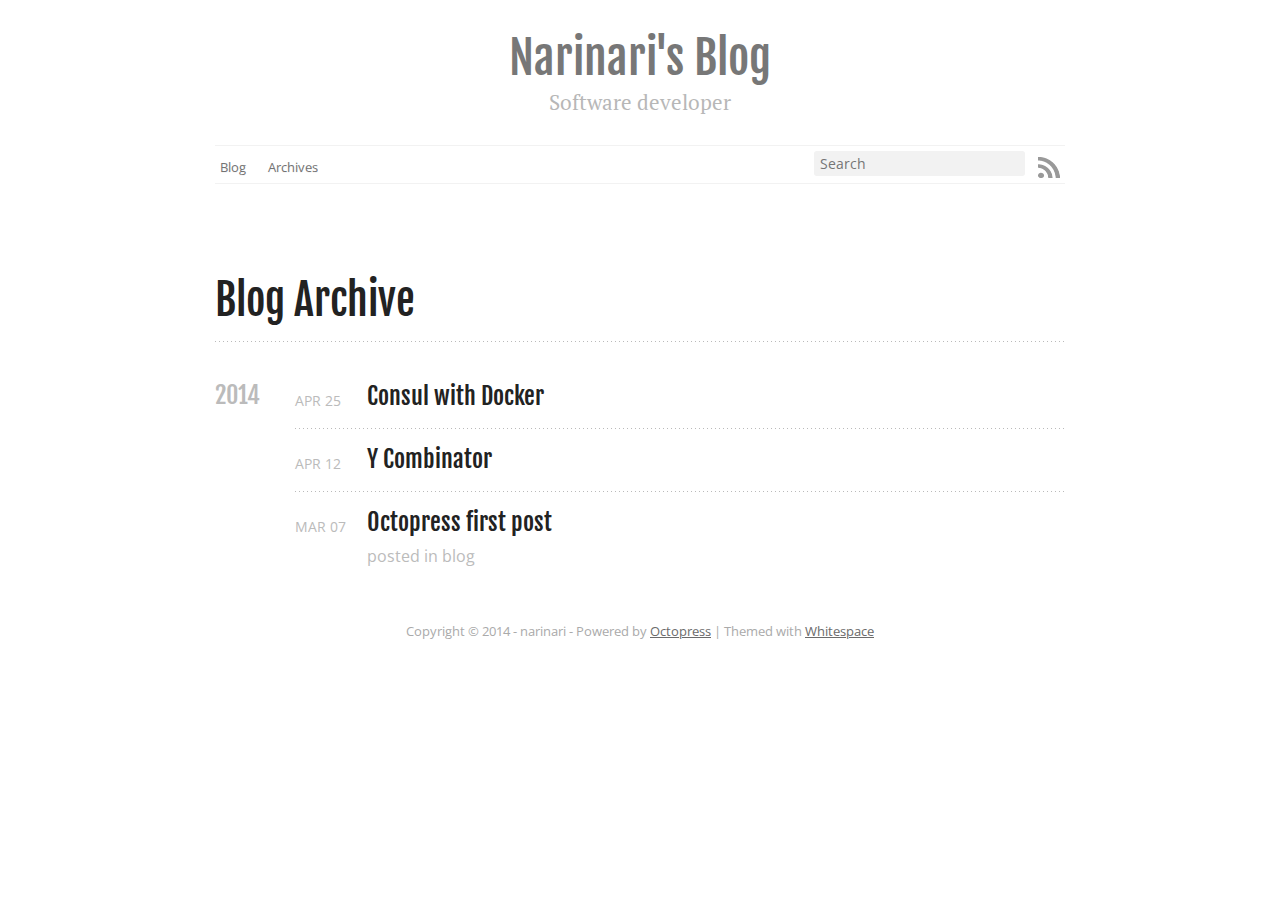
==== commit 22a54a0f: "Site updated at 2014-05-03 06:28:29 UTC" ====
--- a/blog/archives/index.html
+++ b/blog/archives/index.html
@@ -9,9 +9,10 @@
   <meta name="author" content="narinari">
 
   
-  <meta name="description" content=" Blog Archive 2014 Y Combinator
+  <meta name="description" content="Blog Archive 2014 Consul with Docker
+Apr 25 2014 Y Combinator
 Apr 12 2014 Octopress first post
-Mar 07 2014 posted in blog Recent Posts Y Combinator Octopress first post ">
+Mar 07 2014 posted in blog Recent Posts Consul with &hellip;">
   
 
   <!-- http://t.co/dKP3o1e -->
@@ -33,6 +34,18 @@
 <link href='http://fonts.googleapis.com/css?family=Open+Sans' rel='stylesheet' type='text/css'>
 <link href='http://fonts.googleapis.com/css?family=Fjalla+One' rel='stylesheet' type='text/css'>
   
+  <script type="text/javascript">
+    var _gaq = _gaq || [];
+    _gaq.push(['_setAccount', 'UA-50017123-1']);
+    _gaq.push(['_trackPageview']);
+
+    (function() {
+      var ga = document.createElement('script'); ga.type = 'text/javascript'; ga.async = true;
+      ga.src = ('https:' == document.location.protocol ? 'https://' : 'http://') + 'stats.g.doubleclick.net/dc.js';
+      var s = document.getElementsByTagName('script')[0]; s.parentNode.insertBefore(ga, s);
+    })();
+  </script>
+
 
 </head>
 
@@ -82,6 +95,16 @@
 
 <article>
   
+<h1><a href="/blog/2014/04/25/consul-with-docker/">Consul with Docker</a></h1>
+<time datetime="2014-04-25T14:00:47+09:00" pubdate><span class='month'>Apr</span> <span class='day'>25</span> <span class='year'>2014</span></time>
+
+
+</article>
+
+
+
+<article>
+  
 <h1><a href="/blog/2014/04/12/y-combinator/">Y Combinator</a></h1>
 <time datetime="2014-04-12T11:33:07+09:00" pubdate><span class='month'>Apr</span> <span class='day'>12</span> <span class='year'>2014</span></time>
 
@@ -117,6 +140,10 @@
   <ul id="recent_posts">
     
       <li class="post">
+        <a href="/blog/2014/04/25/consul-with-docker/">Consul with Docker</a>
+      </li>
+    
+      <li class="post">
         <a href="/blog/2014/04/12/y-combinator/">Y Combinator</a>
       </li>
     
@@ -127,9 +154,50 @@
   </ul>
 </section>
 
-
-
-
+<section>
+  <h1>GitHub Repos</h1>
+  <ul id="gh_repos">
+    <li class="loading">Status updating...</li>
+  </ul>
+  
+  <a href="https://github.com/narinari">@narinari</a> on GitHub
+  
+  <script type="text/javascript">
+    $(document).ready(function(){
+        if (!window.jXHR){
+            var jxhr = document.createElement('script');
+            jxhr.type = 'text/javascript';
+            jxhr.src = '/javascripts/libs/jXHR.js';
+            var s = document.getElementsByTagName('script')[0];
+            s.parentNode.insertBefore(jxhr, s);
+        }
+
+        github.showRepos({
+            user: 'narinari',
+            count: 0,
+            skip_forks: true,
+            target: '#gh_repos'
+        });
+    });
+  </script>
+  <script src="/javascripts/github.js" type="text/javascript"> </script>
+</section>
+
+
+
+
+Included file 'custom/asides/aboutmetwitter.html' not found in _includes directory
+<section style="position:relative">
+<h1>Twitter</h1>
+<div style="position:absolute;top:0;right:16px">
+<a href="https://twitter.com/narinari" class="twitter-follow-button" data-show-count="false" data-lang="ja" data-show-screen-name="false">Follow @narinari</a>
+<script>!function(d,s,id){var js,fjs=d.getElementsByTagName(s)[0];if(!d.getElementById(id)){js=d.createElement(s);js.id=id;js.src="//platform.twitter.com/widgets.js";fjs.parentNode.insertBefore(js,fjs);}}(document,"script","twitter-wjs");</script>
+</div>
+<div>
+<a class="twitter-timeline" href="https://twitter.com/narinari" data-widget-id="408658474638118912" data-chrome="noheader nofooter transparent" data-lang="ja">@narinari からのツイート</a>
+<script>!function(d,s,id){var js,fjs=d.getElementsByTagName(s)[0],p=/^http:/.test(d.location)?'http':'https';if(!d.getElementById(id)){js=d.createElement(s);js.id=id;js.src=p+"://platform.twitter.com/widgets.js";fjs.parentNode.insertBefore(js,fjs);}}(document,"script","twitter-wjs");</script>
+</div>
+</section>
 
   
 </aside>
@@ -151,6 +219,14 @@
 
 
 
+
+  <script type="text/javascript">
+    (function() {
+      var script = document.createElement('script'); script.type = 'text/javascript'; script.async = true;
+      script.src = 'https://apis.google.com/js/plusone.js';
+      var s = document.getElementsByTagName('script')[0]; s.parentNode.insertBefore(script, s);
+    })();
+  </script>
 
 
 
